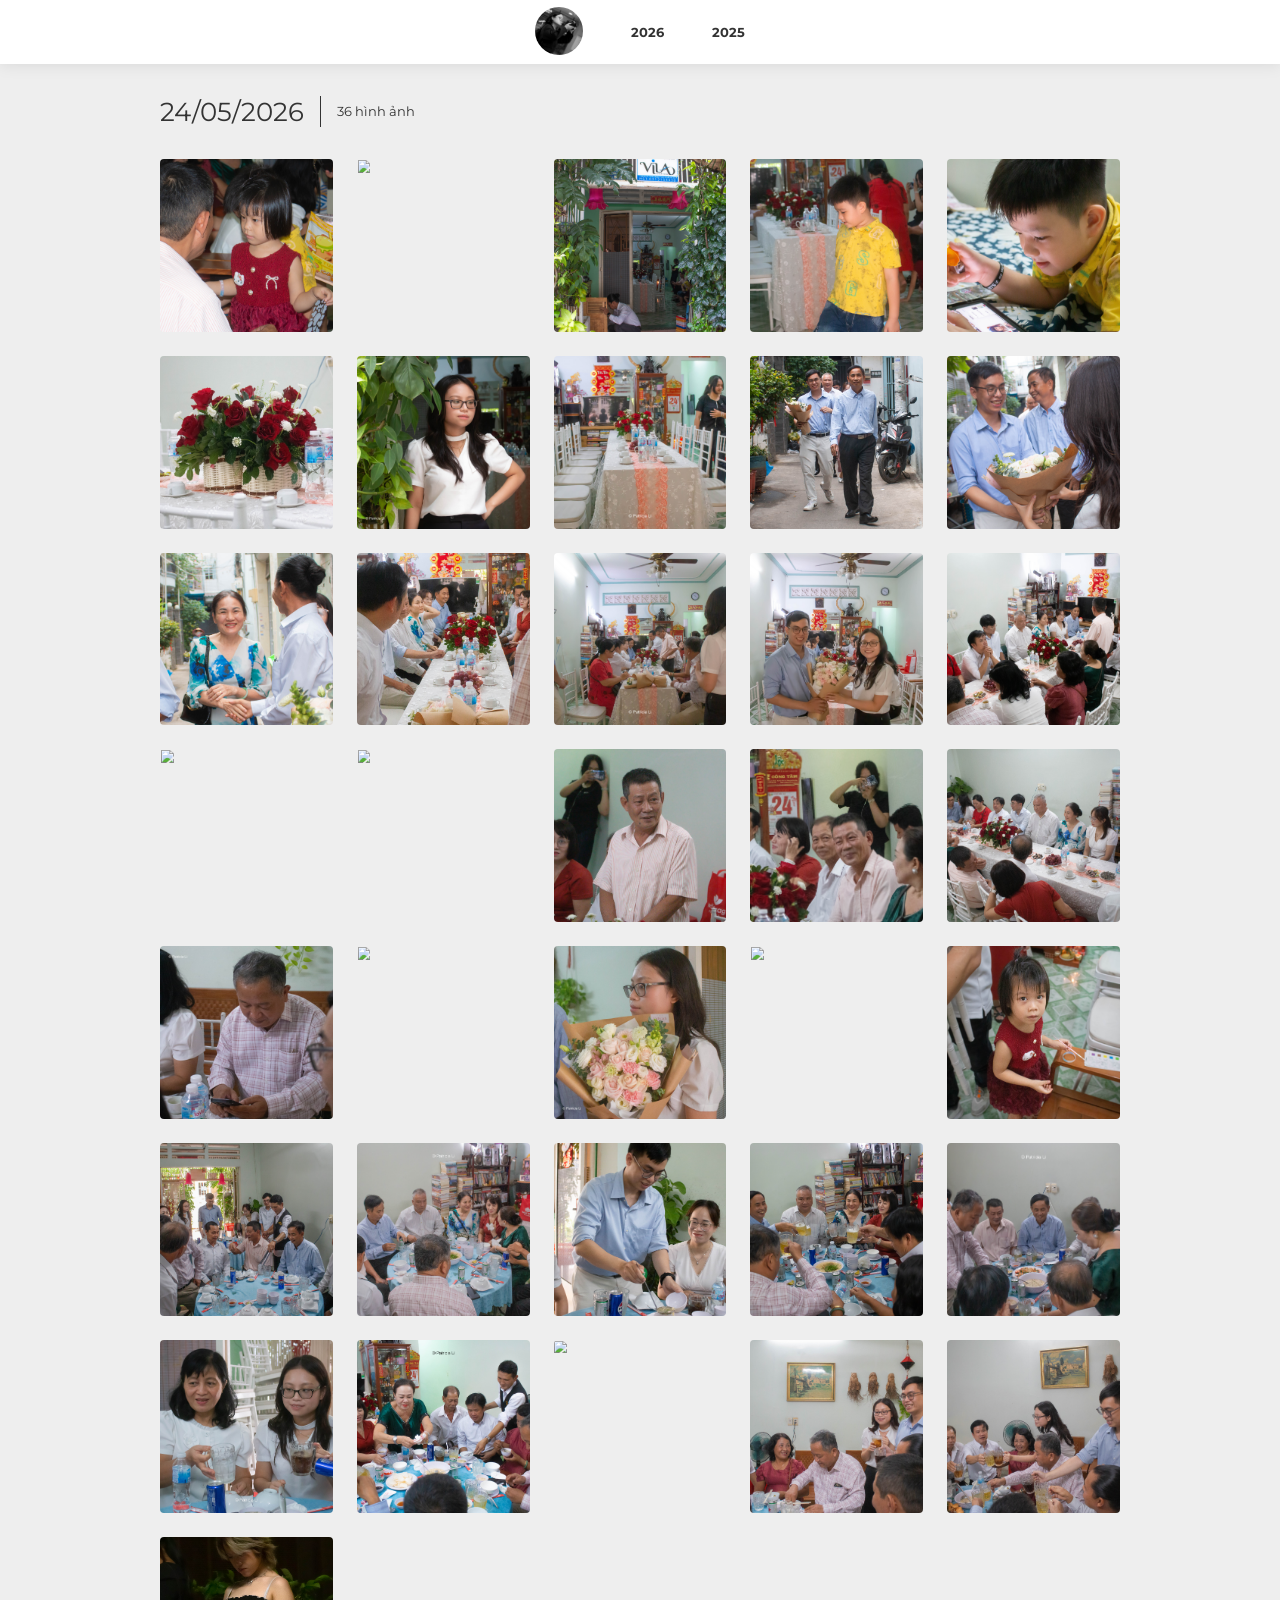
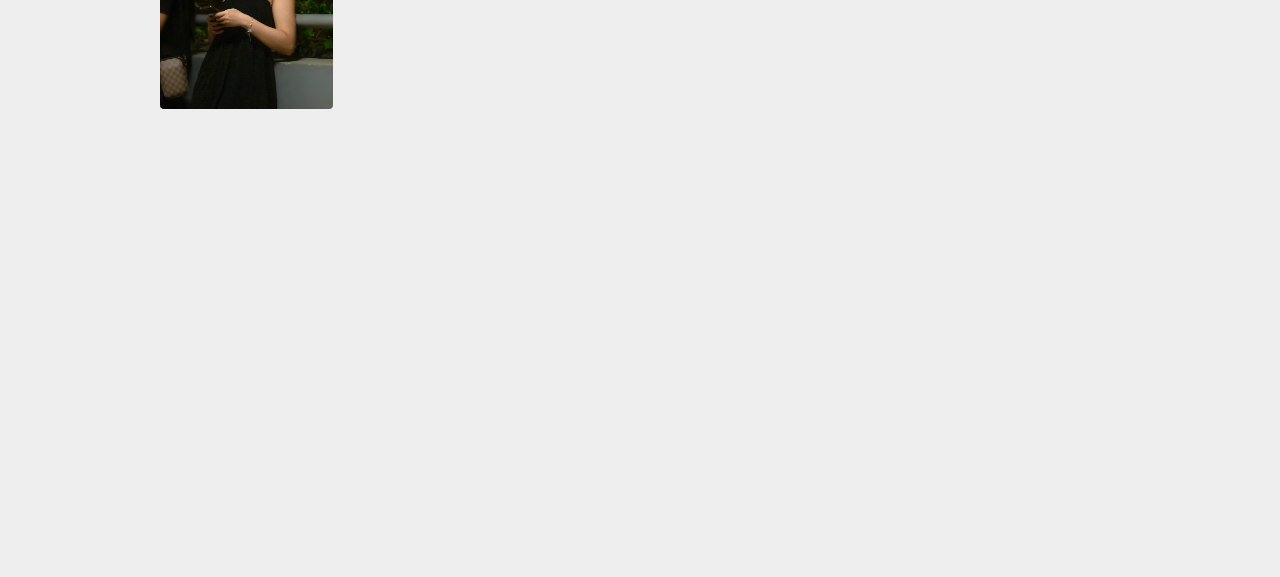
==== index.html @ f0ffcccd "Update index.html" ====
<!DOCTYPE html>
<html lang="en">

<head>
    <meta charset="UTF-8">
    <meta name="viewport" content="width=device-width, initial-scale=1.0">
    <title>Document</title>
    <link rel="stylesheet" href="https://cdn.jsdelivr.net/npm/swiper@11/swiper-bundle.min.css" />
    <script src="https://cdn.jsdelivr.net/npm/swiper@11/swiper-bundle.min.js"></script>
    <script src="root.js" defer></script>
    <link rel="stylesheet" href="root.css">
    <style>
        /* navigation */
        nav {
            display: flex;
            justify-content: center;
            gap: 80px;
            background-color: white;
            height: 80px;
            box-shadow: 0 0 20px rgba(0, 0, 0, 0.1);
        }

        nav a {
            color: var(--mainColor2);
        }

        nav a::after {
            background-color: var(--mainColor2);
        }

        nav a:hover::after {
            width: 100%;
        }

        /* body general */
        section {
            width: 1380px;
            margin: 0 auto;
            gap: 40px;
            display: flex;
            flex-direction: column;
            gap: 80px;
        }

        /* album title */
        .title {
            display: flex;
            align-items: center;
            gap: 20px;
        }

        .title h1 {
            font-weight: var(--fontRegular);
            font-size: var(--fontSizeH1);
        }

        .line {
            width: 1px;
            align-self: stretch;
            background-color: var(--mainColor2);
        }

        .album {
            display: flex;
            flex-direction: column;
            gap: 40px;
        }

        /* photo grid */
        .photo-grid {
            display: grid;
            grid-template-columns: repeat(5, 1fr);
            gap: 30px;
        }

        .photo-grid a {
            aspect-ratio: 1 / 1;
            border-radius: 5px;
            overflow: hidden;
        }

        .photo-grid a img {
            height: 100%;
            width: 100%;
            object-fit: cover;
            transition: transform 0.6s cubic-bezier(.2, .8, .2, 1);
        }

        .photo-grid .special img {
            object-position: top;
        }

        .photo-grid a img:hover {
            transform: scale(1.1);
        }

        /* desktop: 993px -> 1420px -------------------------------------------------- */
        @media screen and (max-width: 1420px) {
            section {
                padding: 0 40px;
            }
        }

        /* tablet: 769px -> 992px  -------------------------------------------------- */
        @media screen and (max-width: 992px) {
            .photo-grid {
                grid-template-columns: repeat(3, 1fr);
            }
        }

        /* mobile: 360px -> 768px -------------------------------------------------- */
        @media screen and (max-width: 768px) {
            .photo-grid {
                grid-template-columns: repeat(3, 1fr);
                gap: 20px;
            }
            .title h1 {
                font-size: var(--fontSizeH1small);
            }
            .album {
                gap: 20px;
            }
        }
    </style>

    <link rel="stylesheet" href="root_desktop.css" media="screen and (max-width: 1420px)">
    <link rel="stylesheet" href="root_tablet.css" media="screen and (max-width: 992px)">
    <link rel="stylesheet" href="root_mobile.css" media="screen and (max-width: 768px)">

</head>

<body>
    <header>
        <nav class="center-flex">
            <a href="index.html"><img src="pics/me.jpg" alt="" class="avatar"></a>
            <h1 class="menu-button center-flex"><a href="index.html">2026</a></h1>
            <h1 class="menu-button center-flex"><a href="">2025</a></h1>
        </nav>
    </header>
    <section>
        <div class="album">
            <div class="title">
                <h1>24/05/2026</h1>
                <div class="line"></div>
                <p>36 hình ảnh</p>
            </div>
            <div class="photo-grid">
                <a href="album-260524.html?slide=0"><img src="pics/260524/_MG_2206.jpg" alt=""></a>
                <a href="album-260524.html?slide=1"><img src="pics/260524/_MG_2211.jpg" alt=""></a>
                <a href="album-260524.html?slide=2"><img src="pics/260524/_MG_2214.jpg" alt=""></a>
                <a href="album-260524.html?slide=3"><img src="pics/260524/_MG_2217.jpg" alt=""></a>
                <a href="album-260524.html?slide=4"><img src="pics/260524/_MG_2224.jpg" alt=""></a>
                <a href="album-260524.html?slide=5"><img src="pics/260524/_MG_2227.jpg" alt=""></a>
                <a href="album-260524.html?slide=6"><img src="pics/260524/_MG_2229.jpg" alt=""></a>
                <a href="album-260524.html?slide=7"><img src="pics/260524/_MG_2237.jpg" alt=""></a>
                <a href="album-260524.html?slide=8"><img src="pics/260524/_MG_2241.jpg" alt=""></a>
                <a href="album-260524.html?slide=9"><img src="pics/260524/_MG_2243.jpg" alt=""></a>
                <a href="album-260524.html?slide=10"><img src="pics/260524/_MG_2244.jpg" alt=""></a>
                <a href="album-260524.html?slide=11"><img src="pics/260524/_MG_2250.jpg" alt=""></a>
                <a href="album-260524.html?slide=12"><img src="pics/260524/_MG_2251.jpg" alt=""></a>
                <a href="album-260524.html?slide=13"><img src="pics/260524/_MG_2264.jpg" alt=""></a>
                <a href="album-260524.html?slide=14"><img src="pics/260524/_MG_2279.jpg" alt=""></a>
                <a href="album-260524.html?slide=15"><img src="pics/260524/_MG_2286.jpg" alt=""></a>
                <a href="album-260524.html?slide=16"><img src="pics/260524/_MG_2288.jpg" alt=""></a>
                <a href="album-260524.html?slide=17"><img src="pics/260524/_MG_2289.jpg" alt=""></a>
                <a href="album-260524.html?slide=18"><img src="pics/260524/_MG_2297.jpg" alt=""></a>
                <a href="album-260524.html?slide=19"><img src="pics/260524/_MG_2302.jpg" alt=""></a>
                <a href="album-260524.html?slide=20"><img src="pics/260524/_MG_2326.jpg" alt=""></a>
                <a href="album-260524.html?slide=21"><img src="pics/260524/_MG_2334.jpg" alt=""></a>
                <a href="album-260524.html?slide=22"><img src="pics/260524/_MG_2352.jpg" alt=""></a>
                <a href="album-260524.html?slide=23"><img src="pics/260524/_MG_2368.jpg" alt=""></a>
                <a href="album-260524.html?slide=24"><img src="pics/260524/_MG_2376.jpg" alt=""></a>
                <a href="album-260524.html?slide=25"><img src="pics/260524/_MG_2388.jpg" alt=""></a>
                <a href="album-260524.html?slide=26"><img src="pics/260524/_MG_2393.jpg" alt=""></a>
                <a href="album-260524.html?slide=27"><img src="pics/260524/_MG_2395.jpg" alt=""></a>
                <a href="album-260524.html?slide=28"><img src="pics/260524/_MG_2396.jpg" alt=""></a>
                <a href="album-260524.html?slide=29"><img src="pics/260524/_MG_2398.jpg" alt=""></a>
                <a href="album-260524.html?slide=30"><img src="pics/260524/_MG_2406.jpg" alt=""></a>
                <a href="album-260524.html?slide=31"><img src="pics/260524/_MG_2412.jpg" alt=""></a>
                <a href="album-260524.html?slide=32"><img src="pics/260524/_MG_2429.jpg" alt=""></a>
                <a href="album-260524.html?slide=33"><img src="pics/260524/_MG_2446.jpg" alt=""></a>
                <a href="album-260524.html?slide=34"><img src="pics/260524/_MG_2452.jpg" alt=""></a>
                <a href="album-260524.html?slide=35"><img src="pics/260524/_MG_2479.jpg" alt=""></a>
            </div>
        </div>
    </section>
</body>

</html>
---- root.css ----
@import url('https://fonts.googleapis.com/css2?family=Montserrat:ital,wght@0,100..900;1,100..900&display=swap');

@font-face {
    font-family: AgencyFB-regular;
    src: url(fonts/AGENCYR.TTF);
}

@font-face {
    font-family: AgencyFB-bold;
    src: url(fonts/AGENCYR.TTF);
}

@font-face {
    font-family: Coplette-medium;
    src: url(fonts/Coplette.otf);
}

*,
*::before,
*::after {
    box-sizing: border-box;
    font-family: var(--font1);
}

html {
    zoom: 0.8;
    font-size: 100%;
    width: 100vw;
}

:root {
    --mainColor1: #EBC296;
    --mainColor2: #333;
    --subColor1: #EEE;
    --subColor2: #aaa;
    --subColor3: #888;
    --subColor4: #FDECEF;
    --subColor5: #ddd;
    --subColor6: #d9a876;

    --font1: 'Montserrat', sans-serif;
    --fontSizeBody: 16px;
    --fontSizeH1: 32px;
    --fontSizeH1small: 24px;
    --fontSize20: 20px;
    --fontSize3: 24px;
    --fontSize4: 36px;

    --fontRegular: 400;
    --fontBold: 700;
    --fontSemiBold: 600;
    --fontMedium: 500;
}

* {
    margin: 0;
    padding: 0;
}

a {
    text-decoration: none;
}

h1,
p {
    color: var(--mainColor2);
}

p {
    font-size: var(--fontSizeBody);
    font-weight: var(--fontRegular);
}

img {
    -webkit-user-drag: none;
    user-select: none;
}

.center-flex {
    display: flex;
    justify-content: center;
    align-items: center;
}

body {
    width: 125vw;
    margin: 0;
    padding: 0;
    background-color: var(--subColor1);
    display: flex;
    flex-direction: column;
    gap: 40px;
    margin-bottom: 40px;
}

button {
    border: none;
    background-color: transparent;
}

/* header -------------------------------------------------- */
header {
    position: sticky;
    top: 0;
    z-index: 1000;

    width: 125vw;
}

nav {
    display: flex;
    justify-content: center;
    gap: 80px;
}

/* my work navigation */

nav h1 {
    display: flex;
    justify-content: center;
    align-items: center;
}

nav a,
nav button {
    font-size: var(--fontSize20);
    font-weight: 700;
    text-decoration: none;
    color: var(--mainColor2);
    white-space: nowrap;

    position: relative;
}

nav h1 a::after {
    content: "";
    position: absolute;
    height: 2px;
    width: 0;
    left: 0;
    bottom: -10px;
}

.sub-menu a {
    color: var(--mainColor1);
}

.swap-menu {
    height: 100%;

    display: flex;
    align-items: center;
}

.sub-menu {
    display: none;
    gap: 80px;

    background-color: white;
}

.swap-menu:hover .main-link {
    display: none;
    height: 100%;
}

.swap-menu:hover .sub-menu {
    display: flex;
}

.swap-menu a::after {
    background-color: var(--mainColor1);
}

.menu-button {
    height: 100%;
    width: fit-content;
    align-content: center;
}

/* avatar */
.avatar {
    width: 60px;
    height: 60px;
    border-radius: 100%;
    object-fit: cover;
    transform: scaleX(-1);
}

/* webpic title -------------------------------------------------- */
.heading .title {
    display: flex;
    align-items: center;
    gap: 20px;
}

.heading .title h1 {
    font-weight: var(--fontRegular);
    font-size: var(--fontSizeH1);
}

.heading .line {
    width: 1px;
    align-self: stretch;
    background-color: var(--mainColor2);
}

/* webpic tab -------------------------------------------------- */
.tab-nav {
    display: flex;
    gap: 20px;
}

.tab-nav button {
    font-size: var(--fontSize20);
    color: var(--mainColor2);
}

.tab-nav button:not(.active) {
    cursor: pointer;
}

.tab-nav button:hover:not(.active) {
    font-weight: var(--fontBold);
}

.tab-nav .active {
    font-weight: var(--fontBold);
    color: var(--mainColor1);
}

/* web pic -------------------------------------------------- */
.tab-content {
    display: flex;
    flex-direction: column;
    gap: 40px;
}
.tab-content .device img {
    box-shadow: 0 0 10px 0 rgba(0, 0, 0, 0.1);
}

.tab-content .device {
    display: flex;
    align-items: flex-start;
    gap: 30px;
    overflow: auto;
}

.tab-content .device.desktop img {
    width: 400px;
}

.tab-content .device.tablet img {
    width: 300px;
}

.tab-content .device.mobile img {
    width: 180px;
}

/* button live web -------------------------------------------------- */
.heading .liveweb {
    background-color: var(--mainColor2);
    gap: 5px;
    padding: 10px;
    border-radius: 5px;
    cursor: pointer;
    transition: background-color 0.1s cubic-bezier(.2, .8, .2, 1);
}

.heading .liveweb svg,
.heading .prototype svg {
    width: 24px;
    height: 24px;
}

.heading .liveweb p {
    color: white;
}

.heading {
    display: flex;
    justify-content: space-between;
    align-items: center;
}

.heading .liveweb:hover {
    background-color: #888;
}

.heading .right-part {
    display: flex;
    flex-direction: row;
    align-items: center;
    gap: 20px;
}

.heading .prototype {
    gap: 5px;
    padding: 10px;
    border-radius: 5px;
    border: 1px solid var(--mainColor2);
    cursor: pointer;
    transition: background-color 0.1s cubic-bezier(.2, .8, .2, 1);
}

.heading .prototype svg {
    fill: var(--mainColor2);
}

.heading .prototype p {
    color: var(--mainColor2);
}

.heading .prototype:hover {
    background-color: #888;
    border: 1px solid #888;
}

.heading .prototype:hover p, .heading .prototype:hover svg {
    color: white;
    fill: white;
}

.heading .liveweb p:nth-of-type(2) {
    display: none;
}

.heading .right-part a:nth-of-type(3) {
    display: none;
}

/* scroll to top -------------------------------------------------- */
#top-button {
    width: 60px;
    height: 60px;
    display: none;
    position: fixed;
    bottom: 60px;
    right: 60px;
    z-index: 99;
    font-size: 18px;
    outline: none;
    background-color: var(--mainColor1);
    color: white;
    cursor: pointer;
    padding: 15px;
    border-radius: 100px;
}

#top-button:hover {
    background-color: var(--subColor6);
}

#top-button svg {
    width: 24px;
    height: 24px;
    fill: white;
}

/* tải ảnh -------------------------------------------------- */

.download-btn {
    position: absolute;
    bottom: 20px;
    right: 20px;
    z-index: 20;
}
.download-btn svg {
    width: 24px;
    height: 24px;
}

.download-btn p {
    font-weight: var(--fontBold);
}
.download-btn a {
    display: flex;
    align-items: center;
    justify-content: center;
    gap: 8px;

    width: 120px;
    height: 50px;

    background-color: white;
    color: var(--mainColor2);

    border-radius: 100px;
    text-decoration: none;

    box-shadow: 0 0 20px rgba(0,0,0,0.1);

    font-weight: 600;

    transition: 0.3s;
}

.download-btn a:hover {
    transform: scale(1.05);
}
---- root_desktop.css ----
/* desktop: 993px -> 1420px -------------------------------------------------- */
/* header -------------------------------------------------- */

nav {
    gap: 60px;
}

nav a, nav button {
    font-size: 16px;
    text-align: center;
    white-space: nowrap;
}

/* my work navigation */

.sub-menu {
    gap: 40px;
}

/* section -------------------------------------------------- */

section {
    width: 100vw;
}

/* box -------------------------------------------------- */

.box {
    gap: 32px;
}
---- root_tablet.css ----
/* tablet: 769px -> 992px  -------------------------------------------------- */
/* header -------------------------------------------------- */

nav {
    gap: 40px;
}

nav a,
nav button {
    font-size: 16px;
    text-align: center;
    white-space: nowrap;
    padding: 10px;
}

/* my work navigation */

.swap-menu:hover .main-link {
    display: flex;
    height: 100%;
}

.sub-menu {
    gap: 20px;
    padding: 10px;
    border-radius: 0 0 10px 10px;
    box-shadow: 0 0 20px rgba(0, 0, 0, 0.1);
}

.swap-menu:hover .sub-menu {
    display: flex;
    flex-direction: column;
    align-items: center;

    position: absolute;
    top: 80px;
}

.swap-menu {
    flex-direction: column;
    position: relative;
}


/* box -------------------------------------------------- */

.box {
    gap: 28px;
}

/* scroll to top -------------------------------------------------- */
#top-button {
    position: fixed;
    bottom: 40px;
    right: 40px;
}
---- root_mobile.css ----
/* mobile: 360px -> 768px -------------------------------------------------- */

/* header -------------------------------------------------- */

nav {
    gap: 0;
}

nav a,
nav button {
    font-size: 16px;
}

/* section -------------------------------------------------- */

body {
    gap: 20px;
}

/* box -------------------------------------------------- */

.box {
    gap: 24px;
    padding: 28px;
}

/* scroll to top -------------------------------------------------- */
#top-button {
    position: fixed;
    bottom: 24px;
    right: 24px;
}
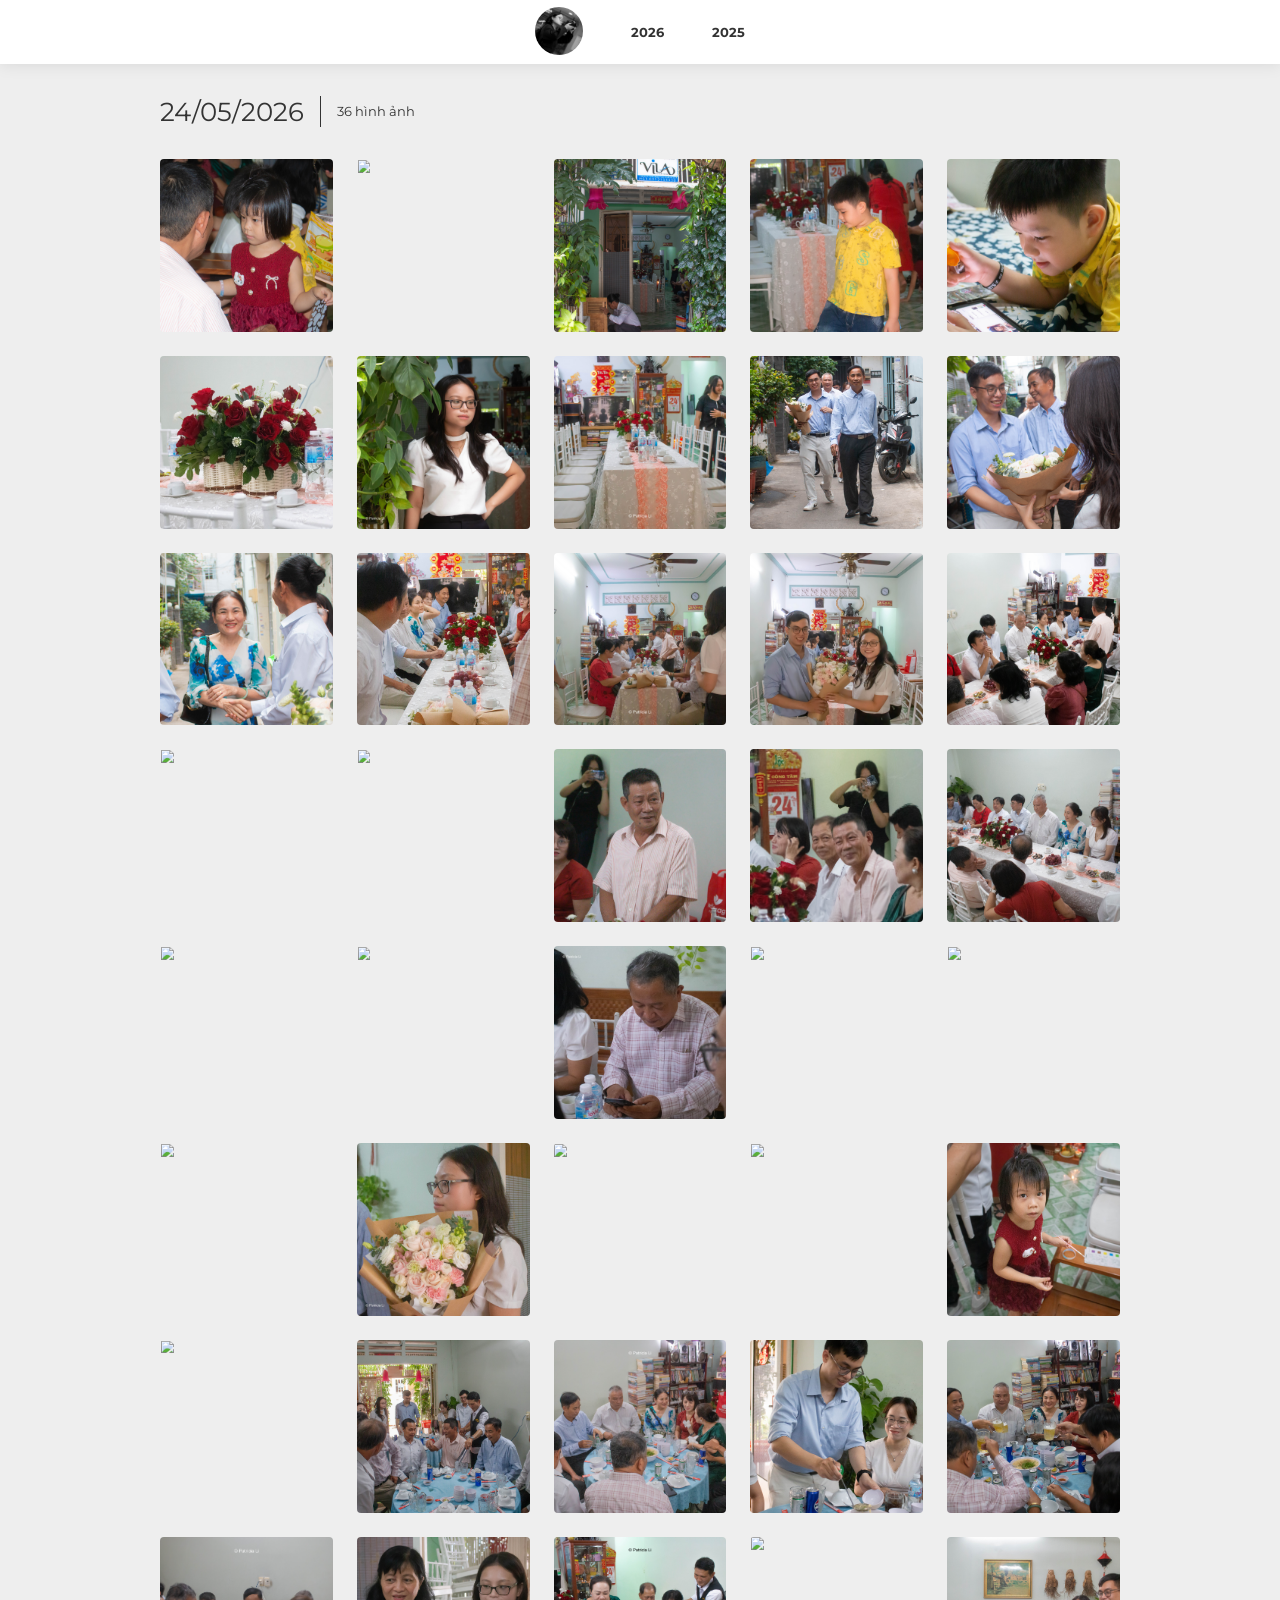
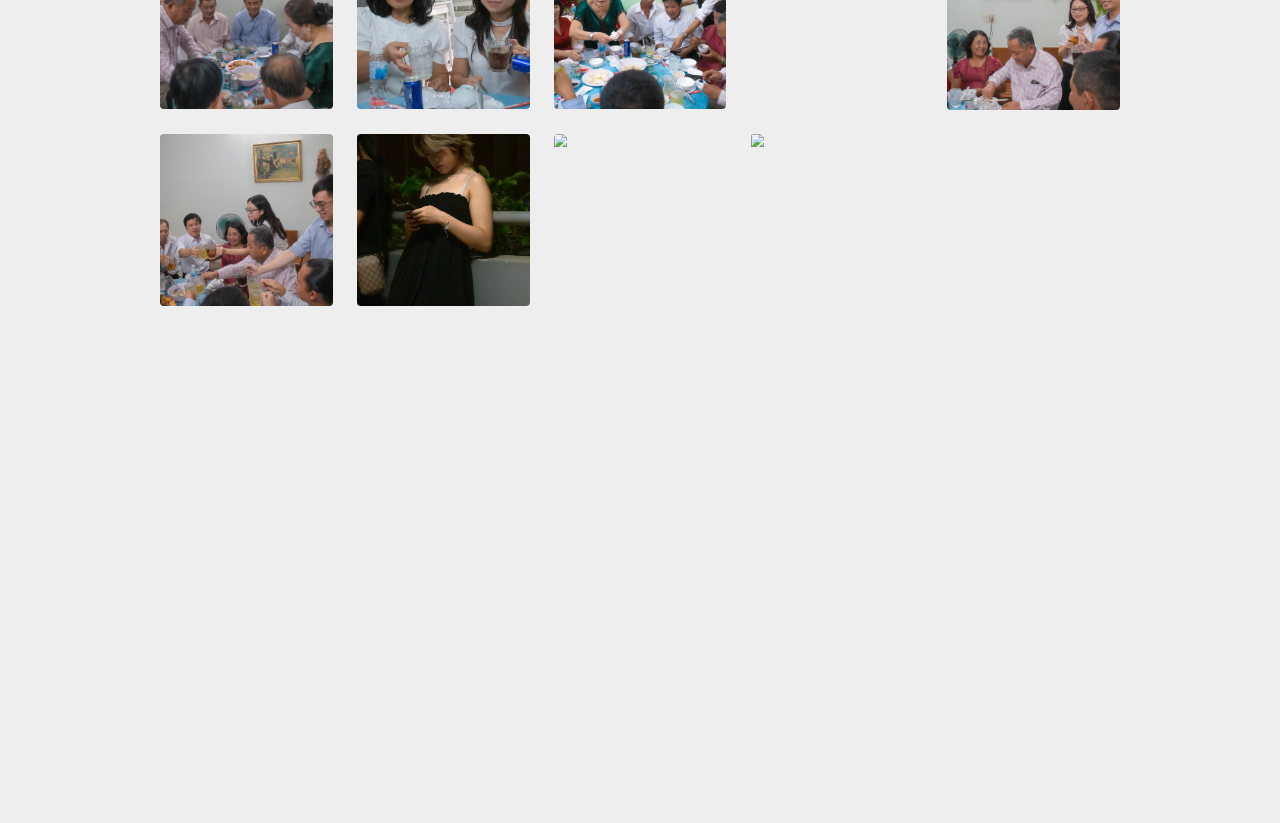
==== commit ebff7b46: "Update index.html" ====
--- a/index.html
+++ b/index.html
@@ -114,11 +114,17 @@
                 grid-template-columns: repeat(3, 1fr);
                 gap: 20px;
             }
+
             .title h1 {
                 font-size: var(--fontSizeH1small);
             }
+
             .album {
                 gap: 20px;
+            }
+
+            section {
+                padding: 0;
             }
         }
     </style>
@@ -150,37 +156,53 @@
                 <a href="album-260524.html?slide=2"><img src="pics/260524/_MG_2214.jpg" alt=""></a>
                 <a href="album-260524.html?slide=3"><img src="pics/260524/_MG_2217.jpg" alt=""></a>
                 <a href="album-260524.html?slide=4"><img src="pics/260524/_MG_2224.jpg" alt=""></a>
+
                 <a href="album-260524.html?slide=5"><img src="pics/260524/_MG_2227.jpg" alt=""></a>
                 <a href="album-260524.html?slide=6"><img src="pics/260524/_MG_2229.jpg" alt=""></a>
                 <a href="album-260524.html?slide=7"><img src="pics/260524/_MG_2237.jpg" alt=""></a>
                 <a href="album-260524.html?slide=8"><img src="pics/260524/_MG_2241.jpg" alt=""></a>
                 <a href="album-260524.html?slide=9"><img src="pics/260524/_MG_2243.jpg" alt=""></a>
+
                 <a href="album-260524.html?slide=10"><img src="pics/260524/_MG_2244.jpg" alt=""></a>
                 <a href="album-260524.html?slide=11"><img src="pics/260524/_MG_2250.jpg" alt=""></a>
                 <a href="album-260524.html?slide=12"><img src="pics/260524/_MG_2251.jpg" alt=""></a>
                 <a href="album-260524.html?slide=13"><img src="pics/260524/_MG_2264.jpg" alt=""></a>
                 <a href="album-260524.html?slide=14"><img src="pics/260524/_MG_2279.jpg" alt=""></a>
+
                 <a href="album-260524.html?slide=15"><img src="pics/260524/_MG_2286.jpg" alt=""></a>
                 <a href="album-260524.html?slide=16"><img src="pics/260524/_MG_2288.jpg" alt=""></a>
                 <a href="album-260524.html?slide=17"><img src="pics/260524/_MG_2289.jpg" alt=""></a>
                 <a href="album-260524.html?slide=18"><img src="pics/260524/_MG_2297.jpg" alt=""></a>
                 <a href="album-260524.html?slide=19"><img src="pics/260524/_MG_2302.jpg" alt=""></a>
-                <a href="album-260524.html?slide=20"><img src="pics/260524/_MG_2326.jpg" alt=""></a>
-                <a href="album-260524.html?slide=21"><img src="pics/260524/_MG_2334.jpg" alt=""></a>
-                <a href="album-260524.html?slide=22"><img src="pics/260524/_MG_2352.jpg" alt=""></a>
-                <a href="album-260524.html?slide=23"><img src="pics/260524/_MG_2368.jpg" alt=""></a>
-                <a href="album-260524.html?slide=24"><img src="pics/260524/_MG_2376.jpg" alt=""></a>
-                <a href="album-260524.html?slide=25"><img src="pics/260524/_MG_2388.jpg" alt=""></a>
-                <a href="album-260524.html?slide=26"><img src="pics/260524/_MG_2393.jpg" alt=""></a>
-                <a href="album-260524.html?slide=27"><img src="pics/260524/_MG_2395.jpg" alt=""></a>
-                <a href="album-260524.html?slide=28"><img src="pics/260524/_MG_2396.jpg" alt=""></a>
-                <a href="album-260524.html?slide=29"><img src="pics/260524/_MG_2398.jpg" alt=""></a>
-                <a href="album-260524.html?slide=30"><img src="pics/260524/_MG_2406.jpg" alt=""></a>
-                <a href="album-260524.html?slide=31"><img src="pics/260524/_MG_2412.jpg" alt=""></a>
-                <a href="album-260524.html?slide=32"><img src="pics/260524/_MG_2429.jpg" alt=""></a>
-                <a href="album-260524.html?slide=33"><img src="pics/260524/_MG_2446.jpg" alt=""></a>
-                <a href="album-260524.html?slide=34"><img src="pics/260524/_MG_2452.jpg" alt=""></a>
-                <a href="album-260524.html?slide=35"><img src="pics/260524/_MG_2479.jpg" alt=""></a>
+
+                <a href="album-260524.html?slide=20"><img src="pics/260524/_MG_2311.jpg" alt=""></a>
+                <a href="album-260524.html?slide=21"><img src="pics/260524/_MG_2321.jpg" alt=""></a>
+                <a href="album-260524.html?slide=22"><img src="pics/260524/_MG_2326.jpg" alt=""></a>
+                <a href="album-260524.html?slide=23"><img src="pics/260524/_MG_2334.jpg" alt=""></a>
+                <a href="album-260524.html?slide=24"><img src="pics/260524/_MG_2346.jpg" alt=""></a>
+
+                <a href="album-260524.html?slide=25"><img src="pics/260524/_MG_2349.jpg" alt=""></a>
+                <a href="album-260524.html?slide=26"><img src="pics/260524/_MG_2352.jpg" alt=""></a>
+                <a href="album-260524.html?slide=27"><img src="pics/260524/_MG_2356.jpg" alt=""></a>
+                <a href="album-260524.html?slide=28"><img src="pics/260524/_MG_2368.jpg" alt=""></a>
+                <a href="album-260524.html?slide=29"><img src="pics/260524/_MG_2376.jpg" alt=""></a>
+
+                <a href="album-260524.html?slide=30"><img src="pics/260524/_MG_2381.jpg" alt=""></a>
+                <a href="album-260524.html?slide=31"><img src="pics/260524/_MG_2388.jpg" alt=""></a>
+                <a href="album-260524.html?slide=32"><img src="pics/260524/_MG_2393.jpg" alt=""></a>
+                <a href="album-260524.html?slide=33"><img src="pics/260524/_MG_2395.jpg" alt=""></a>
+                <a href="album-260524.html?slide=34"><img src="pics/260524/_MG_2396.jpg" alt=""></a>
+
+                <a href="album-260524.html?slide=35"><img src="pics/260524/_MG_2398.jpg" alt=""></a>
+                <a href="album-260524.html?slide=36"><img src="pics/260524/_MG_2406.jpg" alt=""></a>
+                <a href="album-260524.html?slide=37"><img src="pics/260524/_MG_2412.jpg" alt=""></a>
+                <a href="album-260524.html?slide=38"><img src="pics/260524/_MG_2429.jpg" alt=""></a>
+                <a href="album-260524.html?slide=39"><img src="pics/260524/_MG_2446.jpg" alt=""></a>
+
+                <a href="album-260524.html?slide=40"><img src="pics/260524/_MG_2452.jpg" alt=""></a>
+                <a href="album-260524.html?slide=41"><img src="pics/260524/_MG_2479.jpg" alt=""></a>
+                <a href="album-260524.html?slide=42"><img src="pics/260524/_MG_2481.jpg" alt=""></a>
+                <a href="album-260524.html?slide=43"><img src="pics/260524/_MG_2484.jpg" alt=""></a>
             </div>
         </div>
     </section>
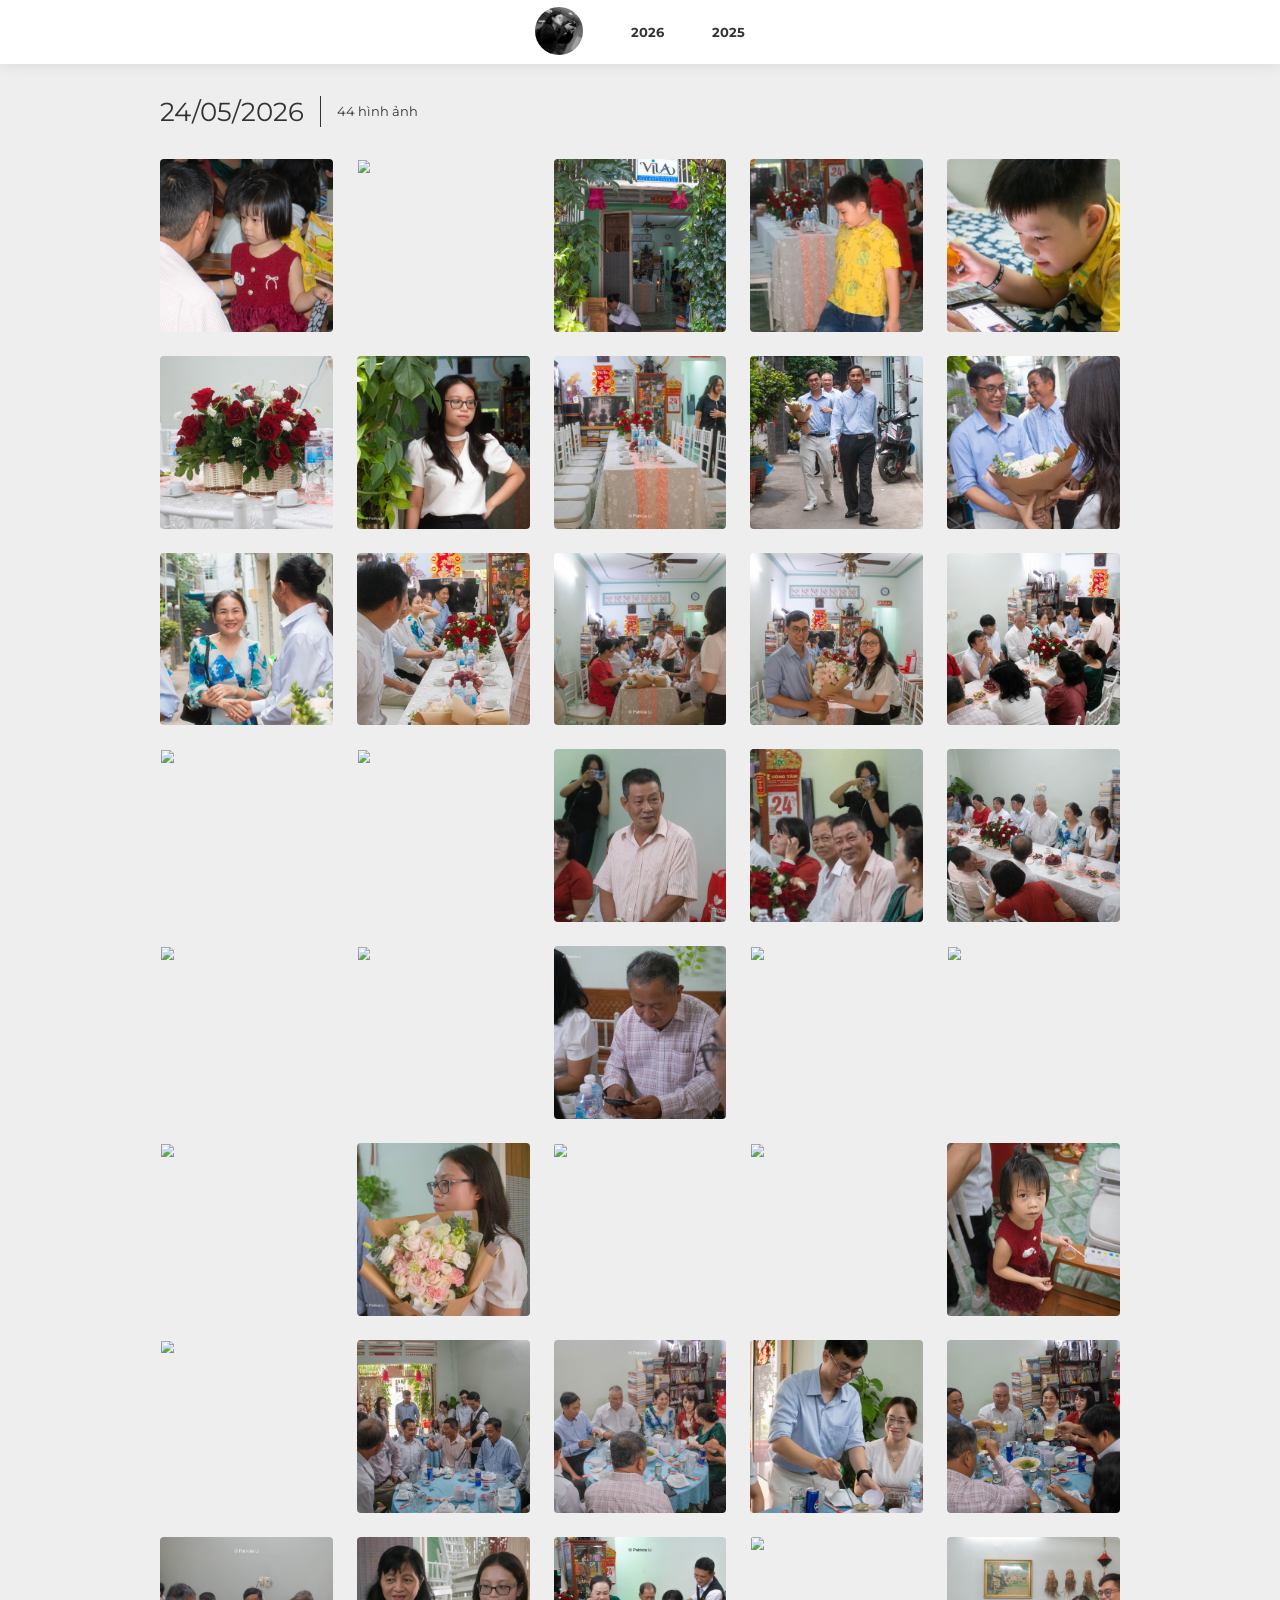
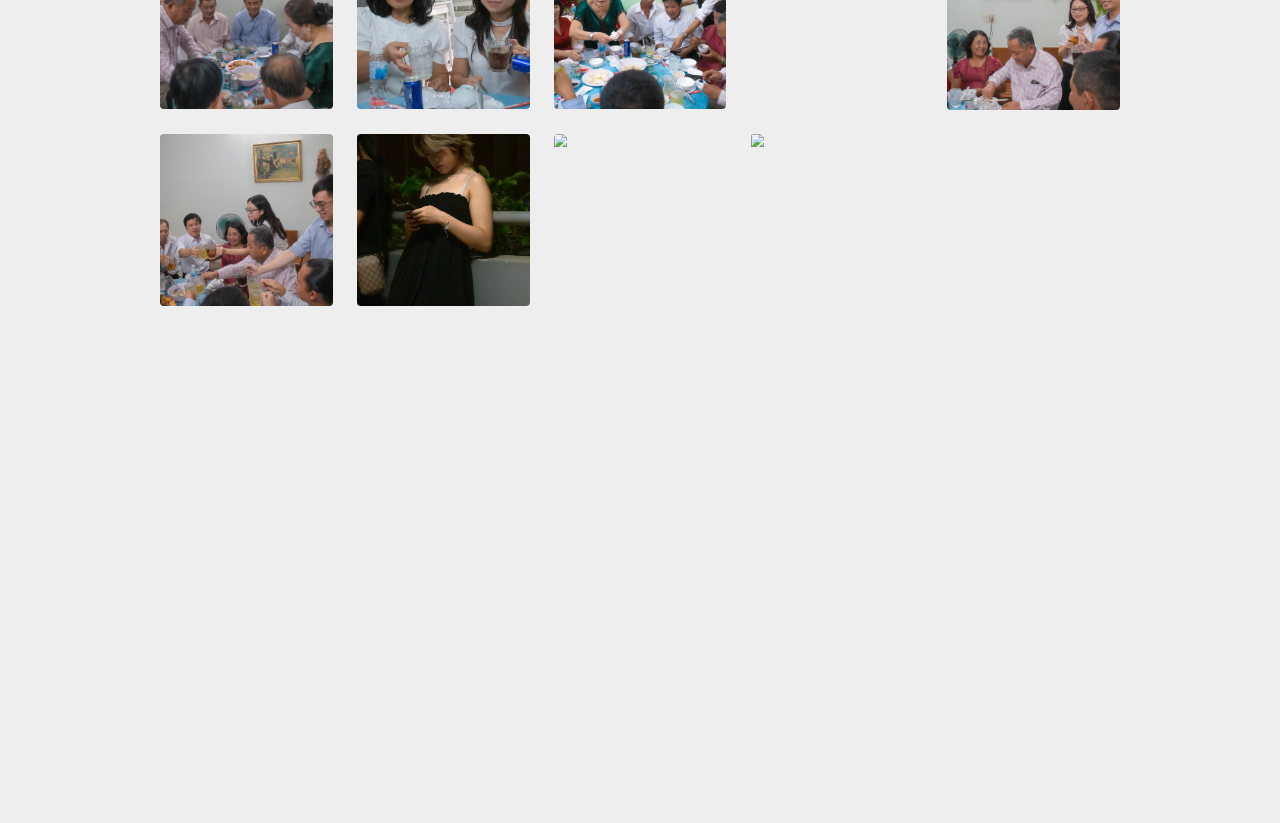
==== commit 73aa0d32: "Update index.html" ====
--- a/index.html
+++ b/index.html
@@ -148,7 +148,7 @@
             <div class="title">
                 <h1>24/05/2026</h1>
                 <div class="line"></div>
-                <p>36 hình ảnh</p>
+                <p>44 hình ảnh</p>
             </div>
             <div class="photo-grid">
                 <a href="album-260524.html?slide=0"><img src="pics/260524/_MG_2206.jpg" alt=""></a>
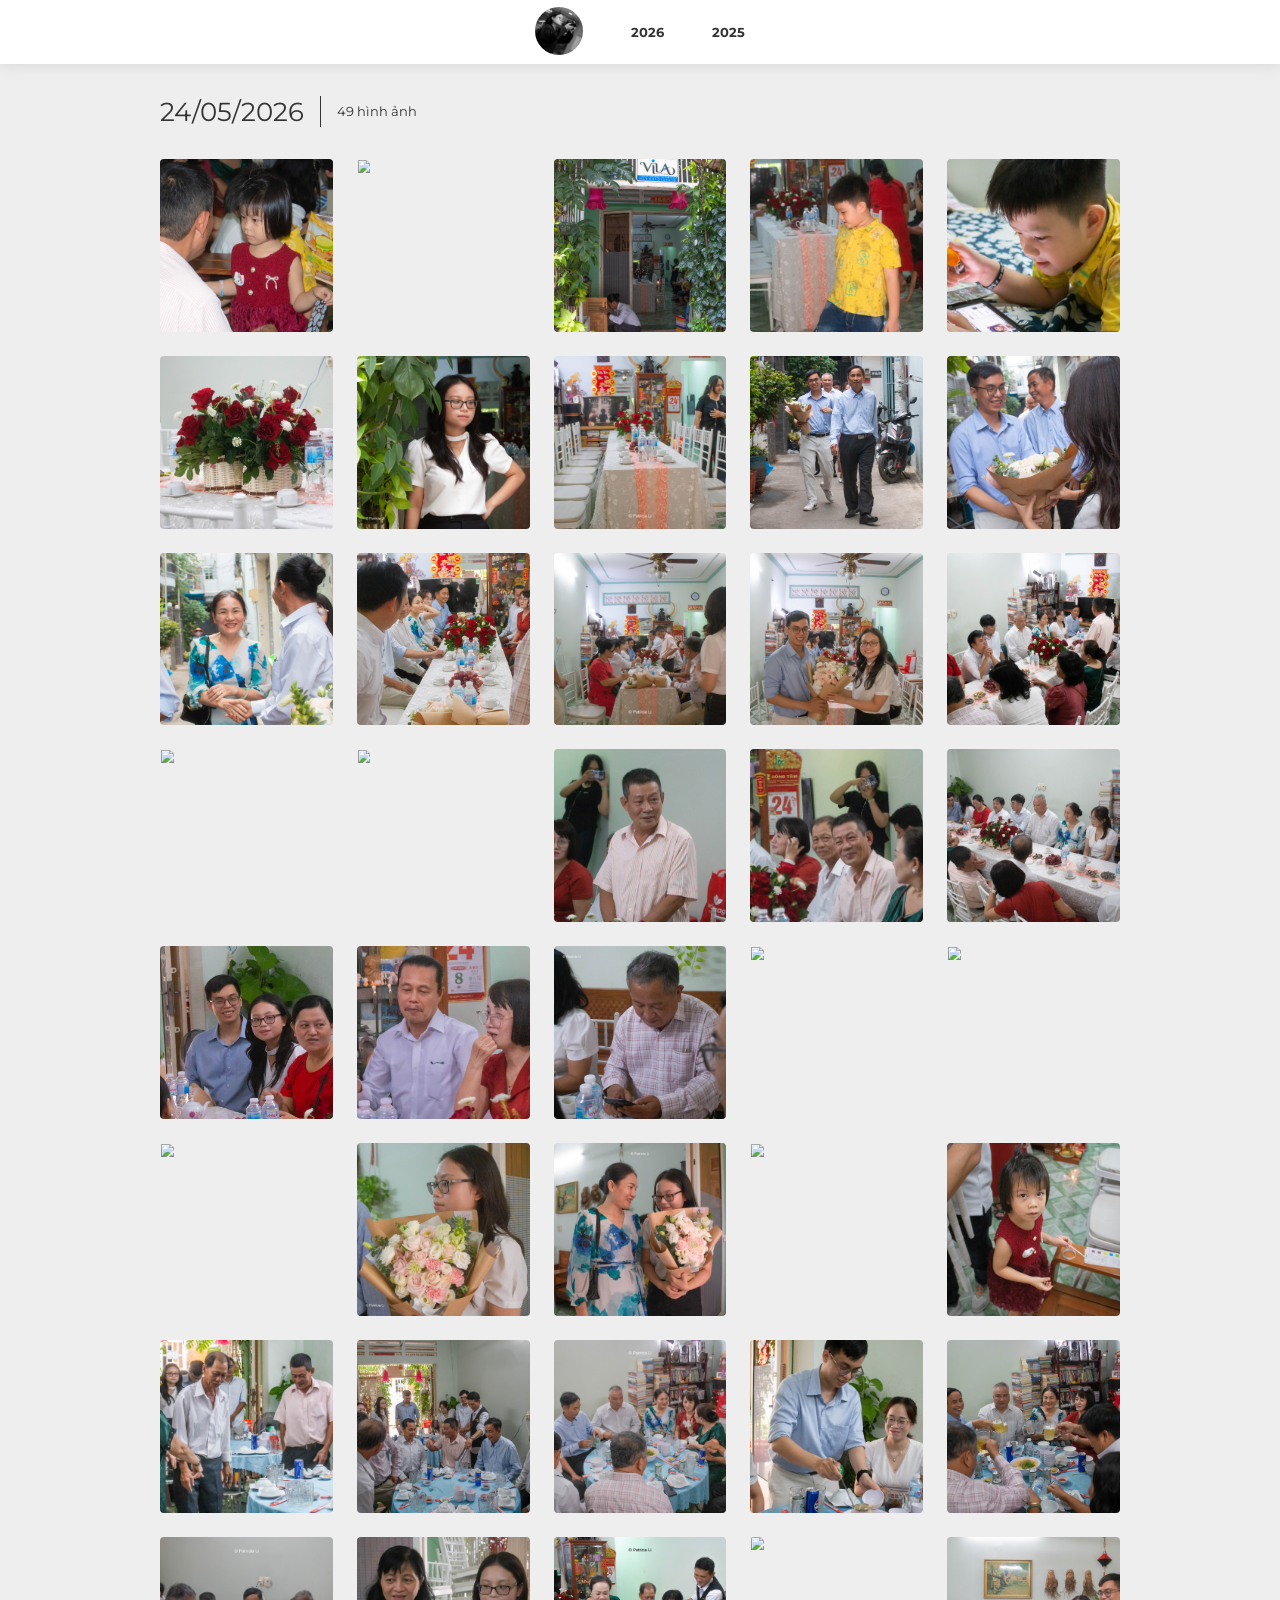
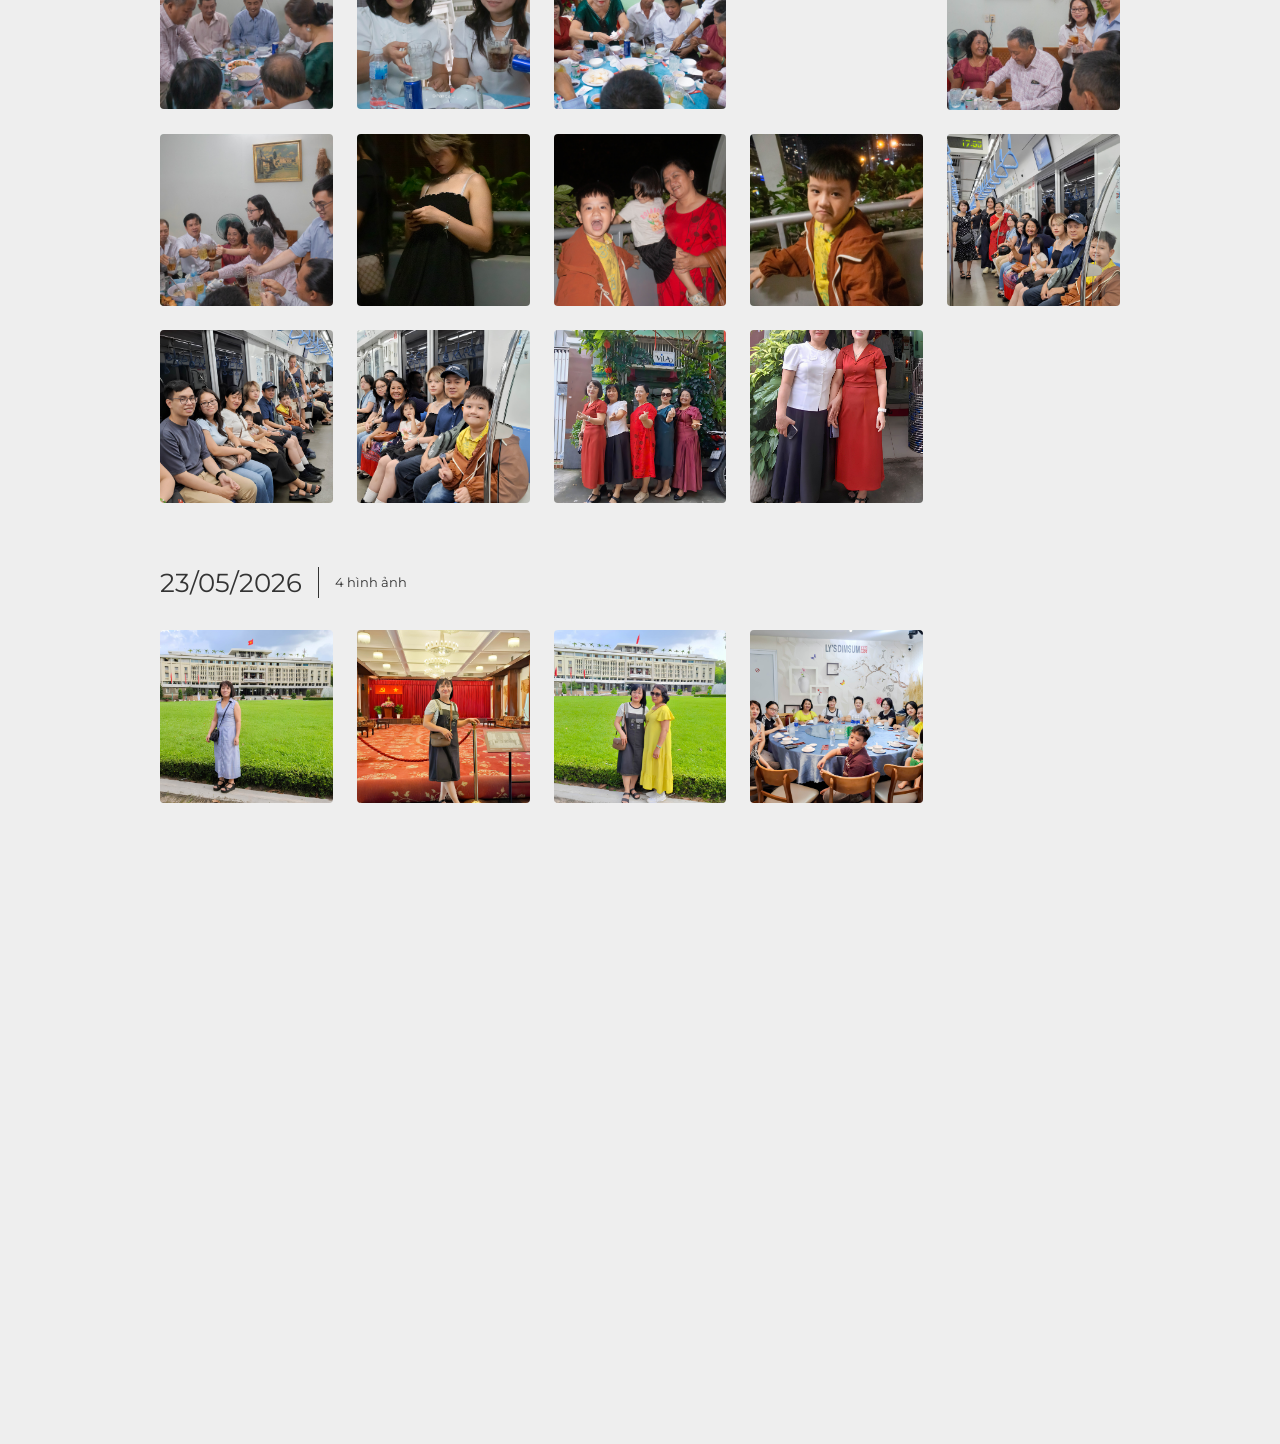
==== commit 97d4511f: "Update index.html" ====
--- a/index.html
+++ b/index.html
@@ -148,7 +148,7 @@
             <div class="title">
                 <h1>24/05/2026</h1>
                 <div class="line"></div>
-                <p>44 hình ảnh</p>
+                <p>49 hình ảnh</p>
             </div>
             <div class="photo-grid">
                 <a href="album-260524.html?slide=0"><img src="pics/260524/_MG_2206.jpg" alt=""></a>
@@ -203,6 +203,25 @@
                 <a href="album-260524.html?slide=41"><img src="pics/260524/_MG_2479.jpg" alt=""></a>
                 <a href="album-260524.html?slide=42"><img src="pics/260524/_MG_2481.jpg" alt=""></a>
                 <a href="album-260524.html?slide=43"><img src="pics/260524/_MG_2484.jpg" alt=""></a>
+
+                <a href="album-260524.html?slide=44"><img src="pics/260524/260524_img0065.jpg" alt=""></a>
+                <a href="album-260524.html?slide=45"><img src="pics/260524/260524_img0069.jpg" alt=""></a>
+                <a href="album-260524.html?slide=46"><img src="pics/260524/260524_img0074.jpg" alt=""></a>
+                <a href="album-260524.html?slide=47"><img src="pics/260524/260524_img0077.jpg" alt=""></a>
+                <a href="album-260524.html?slide=48"><img src="pics/260524/260524_img0089.jpg" alt=""></a>
+            </div>
+        </div>
+        <div class="album">
+            <div class="title">
+                <h1>23/05/2026</h1>
+                <div class="line"></div>
+                <p>4 hình ảnh</p>
+            </div>
+            <div class="photo-grid">
+                <a href="album-260523.html?slide=0"><img src="pics/260523/260523_img0098.jpg" alt=""></a>
+                <a href="album-260523.html?slide=1"><img src="pics/260523/260523_img0101.jpg" alt=""></a>
+                <a href="album-260523.html?slide=2"><img src="pics/260523/260523_img0112.jpg" alt=""></a>
+                <a href="album-260523.html?slide=3"><img src="pics/260523/260523_img0116.jpg" alt=""></a>
             </div>
         </div>
     </section>
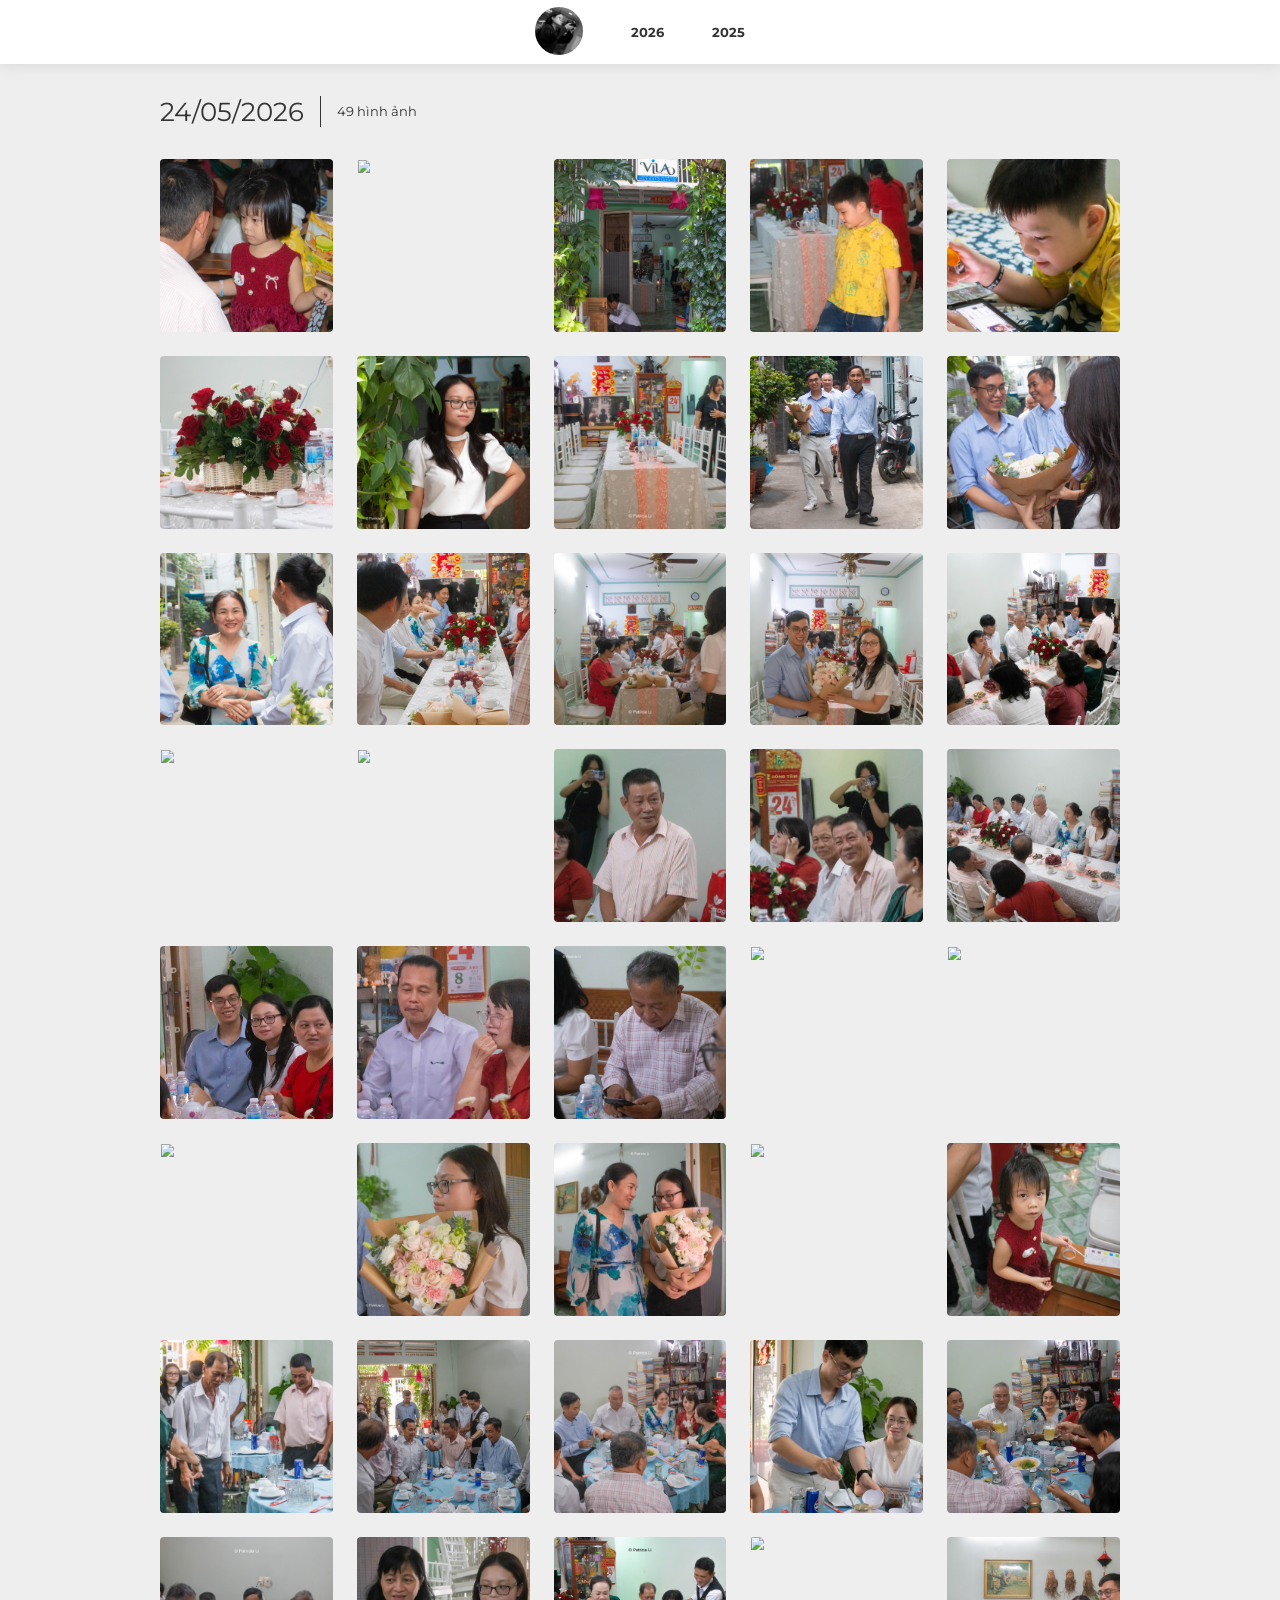
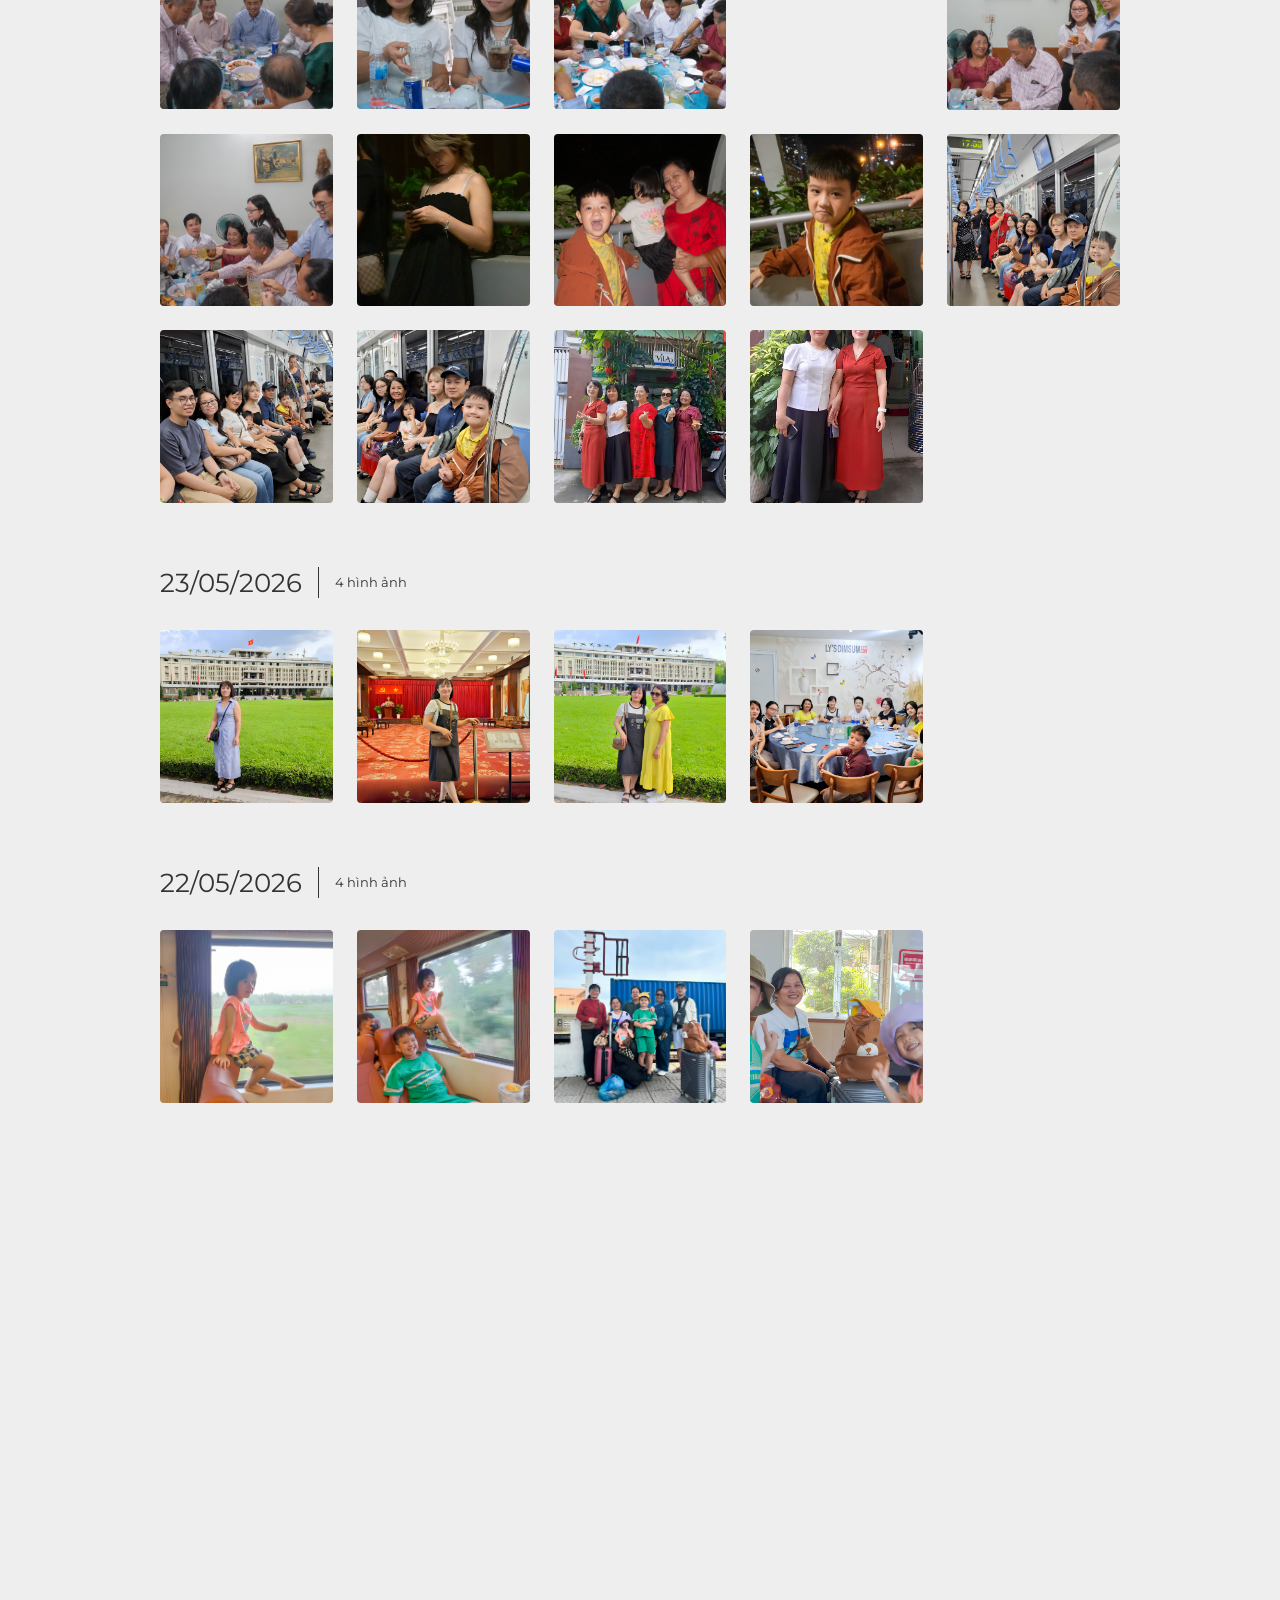
==== commit d76f1c5d: "Update index.html" ====
--- a/index.html
+++ b/index.html
@@ -224,6 +224,19 @@
                 <a href="album-260523.html?slide=3"><img src="pics/260523/260523_img0116.jpg" alt=""></a>
             </div>
         </div>
+        <div class="album">
+            <div class="title">
+                <h1>22/05/2026</h1>
+                <div class="line"></div>
+                <p>4 hình ảnh</p>
+            </div>
+            <div class="photo-grid">
+                <a href="album-260522.html?slide=0"><img src="pics/260522/260522_img0121.jpg" alt=""></a>
+                <a href="album-260522.html?slide=1"><img src="pics/260522/260522_img0122.jpg" alt=""></a>
+                <a href="album-260522.html?slide=2"><img src="pics/260522/260522_img0123.jpg" alt=""></a>
+                <a href="album-260522.html?slide=3"><img src="pics/260522/260522_img0124.jpg" alt=""></a>
+            </div>
+        </div>
     </section>
 </body>
 
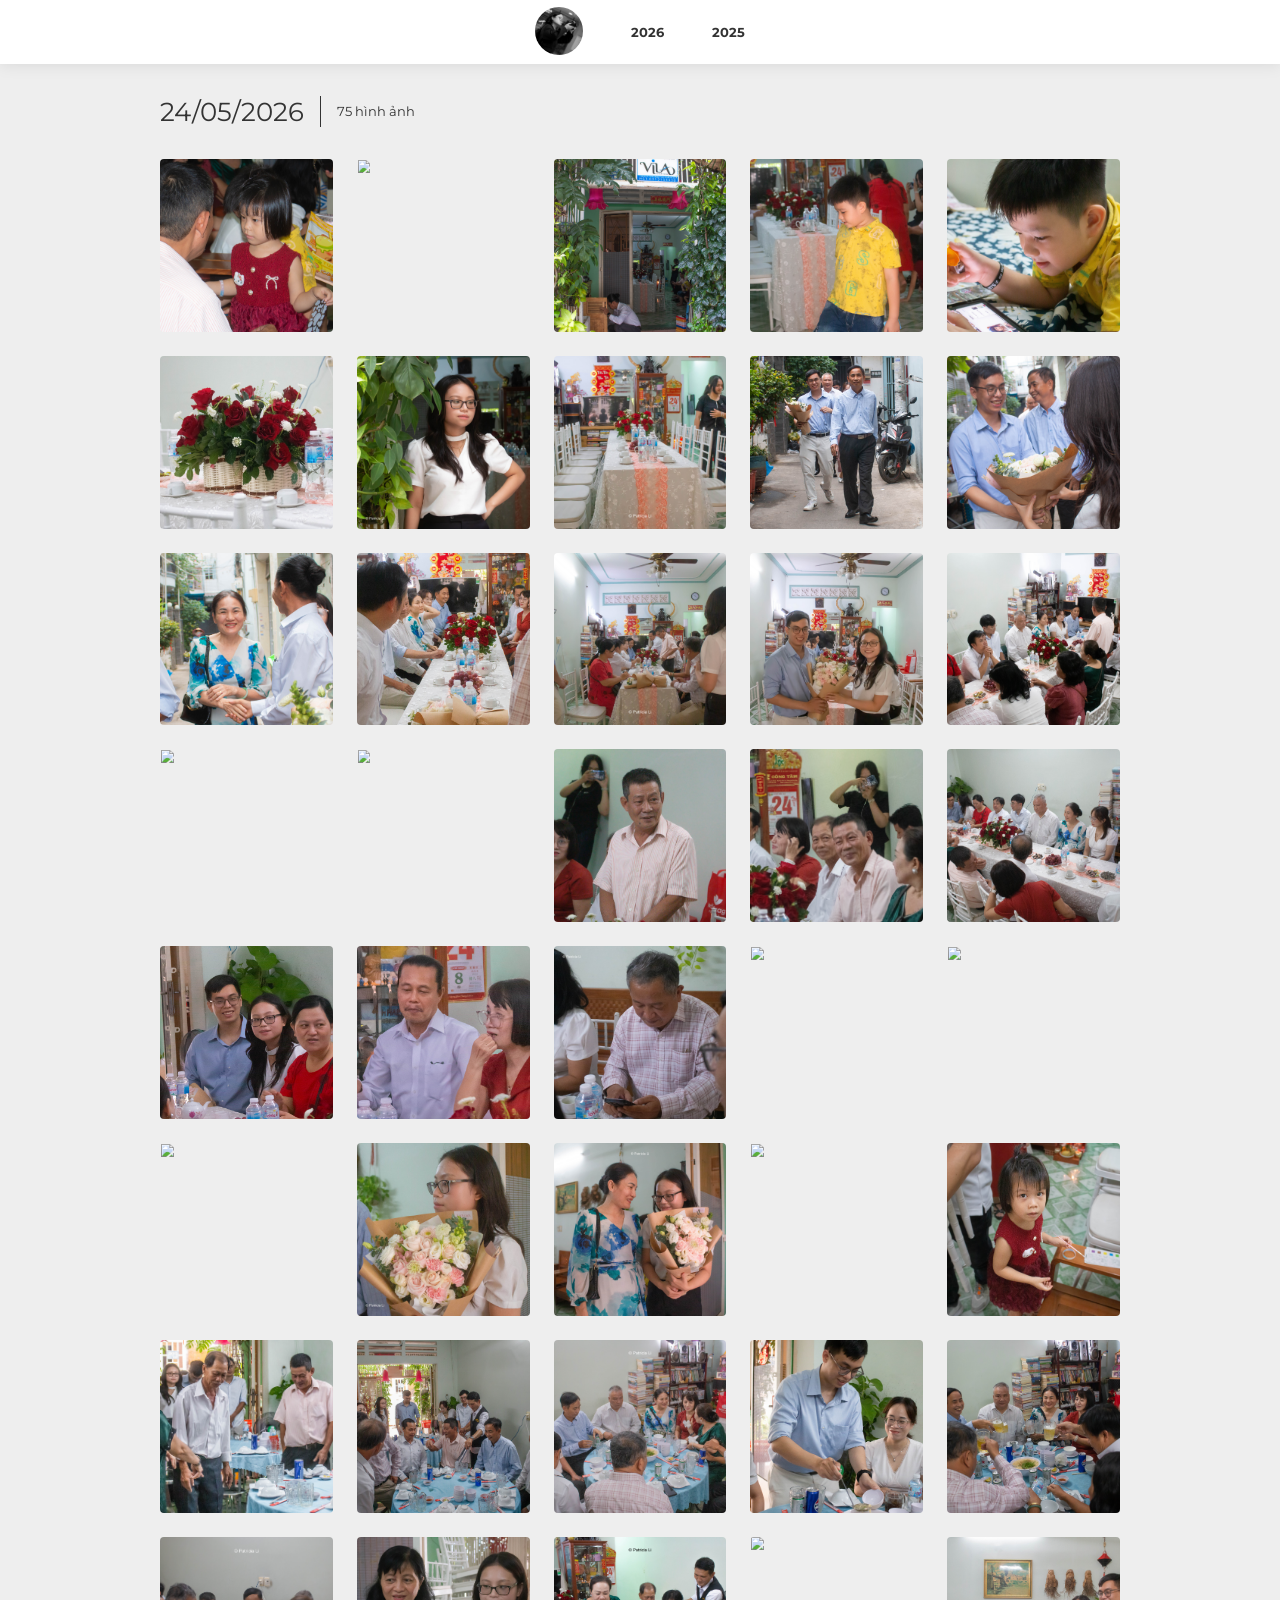
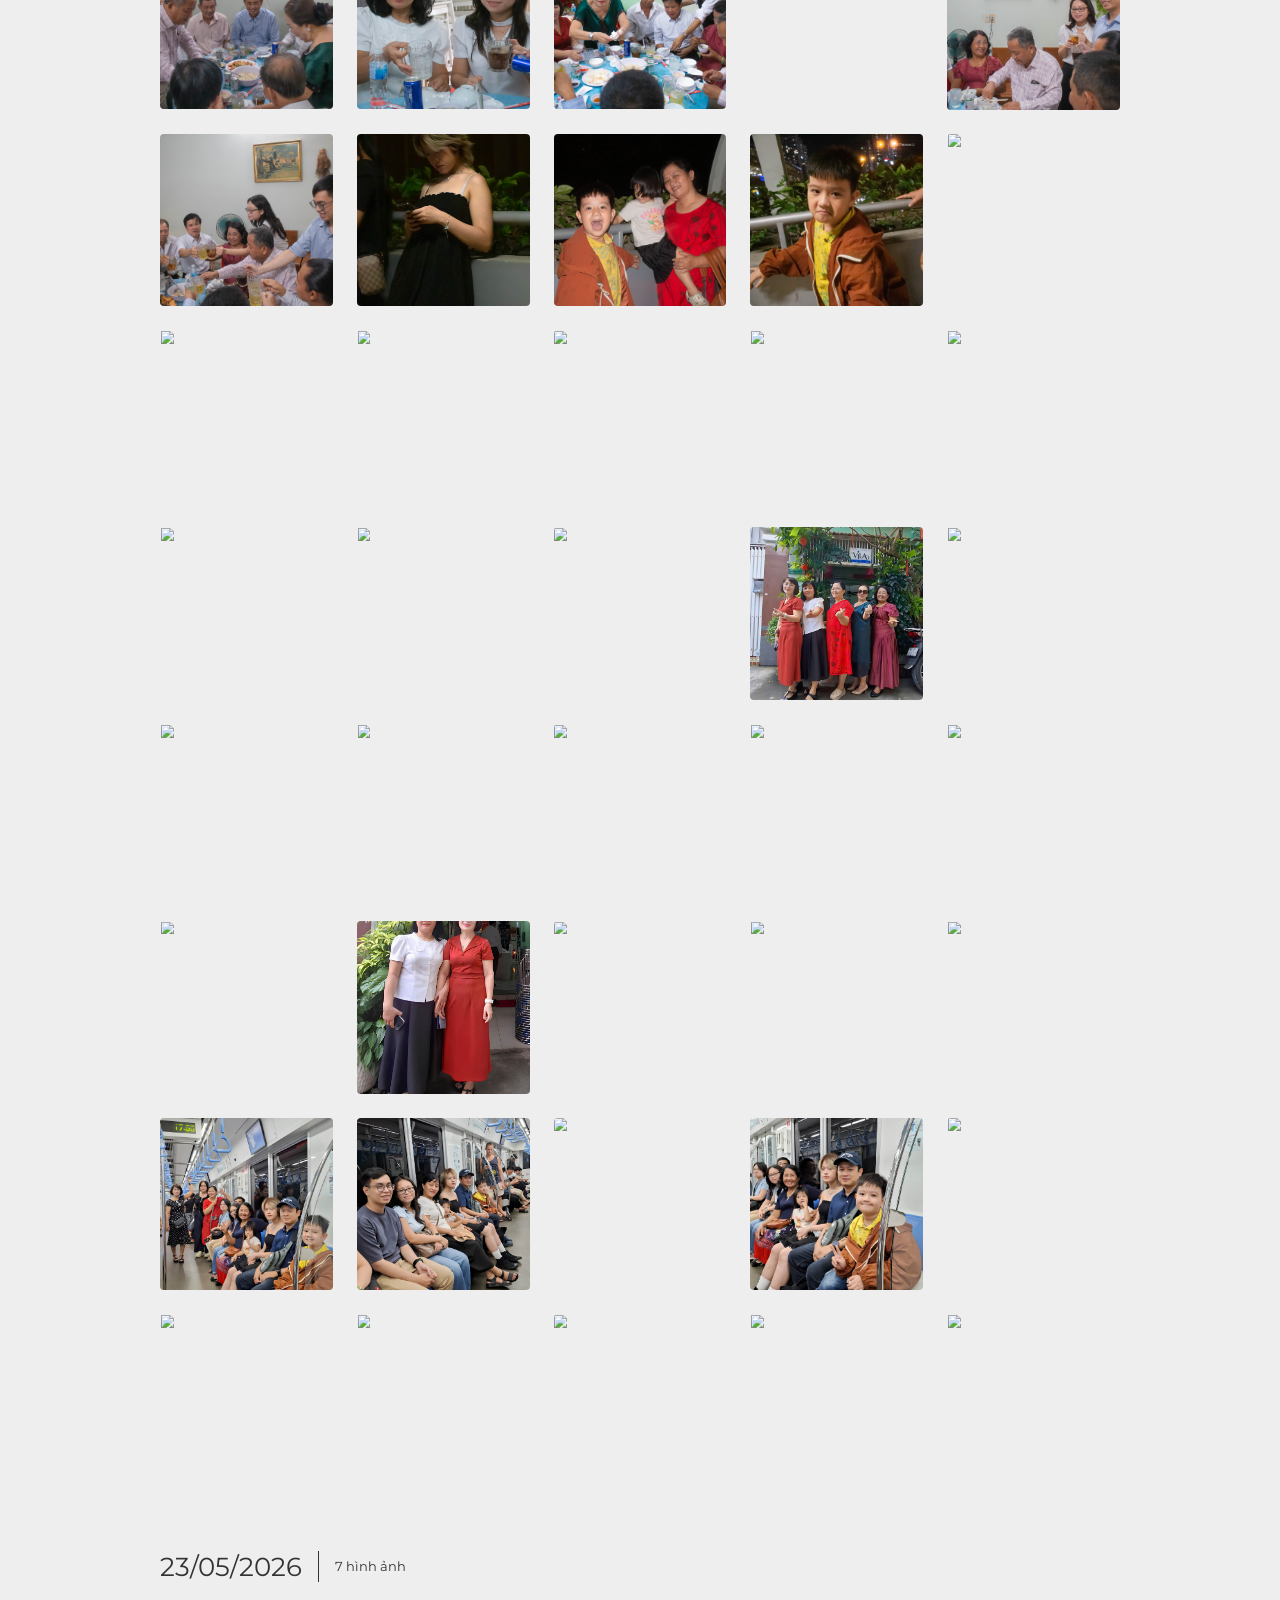
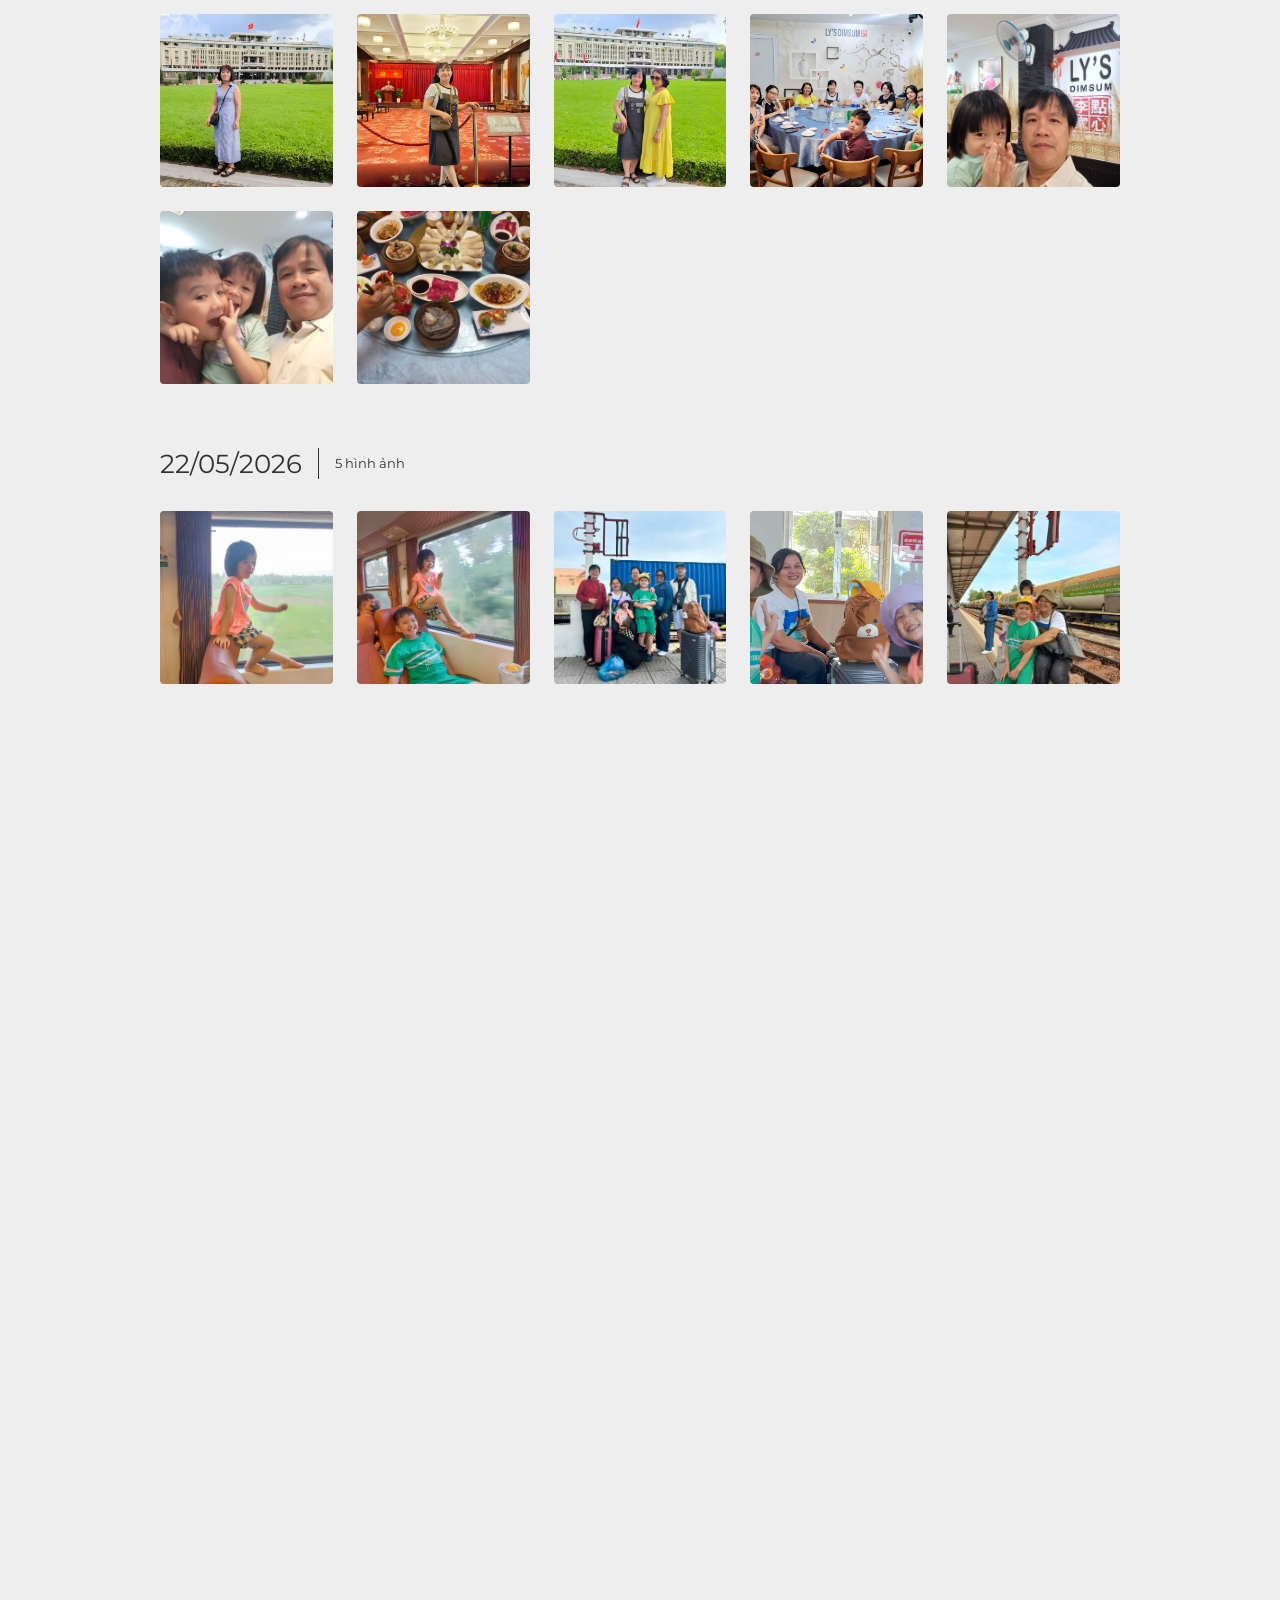
==== commit fd1ac983: "Update index.html" ====
--- a/index.html
+++ b/index.html
@@ -148,7 +148,7 @@
             <div class="title">
                 <h1>24/05/2026</h1>
                 <div class="line"></div>
-                <p>49 hình ảnh</p>
+                <p>75 hình ảnh</p>
             </div>
             <div class="photo-grid">
                 <a href="album-260524.html?slide=0"><img src="pics/260524/_MG_2206.jpg" alt=""></a>
@@ -204,37 +204,73 @@
                 <a href="album-260524.html?slide=42"><img src="pics/260524/_MG_2481.jpg" alt=""></a>
                 <a href="album-260524.html?slide=43"><img src="pics/260524/_MG_2484.jpg" alt=""></a>
 
-                <a href="album-260524.html?slide=44"><img src="pics/260524/260524_img0065.jpg" alt=""></a>
-                <a href="album-260524.html?slide=45"><img src="pics/260524/260524_img0069.jpg" alt=""></a>
-                <a href="album-260524.html?slide=46"><img src="pics/260524/260524_img0074.jpg" alt=""></a>
-                <a href="album-260524.html?slide=47"><img src="pics/260524/260524_img0077.jpg" alt=""></a>
-                <a href="album-260524.html?slide=48"><img src="pics/260524/260524_img0089.jpg" alt=""></a>
+                <a href="album-260524.html?slide=44"><img src="pics/260524/260524_img0063.jpg" alt=""></a>
+                <a href="album-260524.html?slide=45"><img src="pics/260524/260524_img0064.jpg" alt=""></a>
+                <a href="album-260524.html?slide=46"><img src="pics/260524/260524_img0066.jpg" alt=""></a>
+                <a href="album-260524.html?slide=47"><img src="pics/260524/260524_img0067.jpg" alt=""></a>
+                <a href="album-260524.html?slide=48"><img src="pics/260524/260524_img0068.jpg" alt=""></a>
+
+                <a href="album-260524.html?slide=44"><img src="pics/260524/260524_img0070.jpg" alt=""></a>
+                <a href="album-260524.html?slide=45"><img src="pics/260524/260524_img0072.jpg" alt=""></a>
+                <a href="album-260524.html?slide=46"><img src="pics/260524/260524_img0073.jpg" alt=""></a>
+                <a href="album-260524.html?slide=47"><img src="pics/260524/260524_img0075.jpg" alt=""></a>
+                <a href="album-260524.html?slide=48"><img src="pics/260524/260524_img0077.jpg" alt=""></a>
+
+                <a href="album-260524.html?slide=44"><img src="pics/260524/260524_img0079.jpg" alt=""></a>
+                <a href="album-260524.html?slide=45"><img src="pics/260524/260524_img0083.jpg" alt=""></a>
+                <a href="album-260524.html?slide=46"><img src="pics/260524/260524_img0084.jpg" alt=""></a>
+                <a href="album-260524.html?slide=47"><img src="pics/260524/260524_img0085.jpg" alt=""></a>
+                <a href="album-260524.html?slide=48"><img src="pics/260524/260524_img0086.jpg" alt=""></a>
+
+                <a href="album-260524.html?slide=44"><img src="pics/260524/260524_img0087.jpg" alt=""></a>
+                <a href="album-260524.html?slide=45"><img src="pics/260524/260524_img0088.jpg" alt=""></a>
+                <a href="album-260524.html?slide=46"><img src="pics/260524/260524_img0089.jpg" alt=""></a>
+                <a href="album-260524.html?slide=47"><img src="pics/260524/260524_img0090.jpg" alt=""></a>
+                <a href="album-260524.html?slide=48"><img src="pics/260524/260524_img0091.jpg" alt=""></a>
+
+                <a href="album-260524.html?slide=44"><img src="pics/260524/260524_img0062.jpg" alt=""></a>
+                <a href="album-260524.html?slide=45"><img src="pics/260524/260524_img0065.jpg" alt=""></a>
+                <a href="album-260524.html?slide=46"><img src="pics/260524/260524_img0069.jpg" alt=""></a>
+                <a href="album-260524.html?slide=47"><img src="pics/260524/260524_img0071.jpg" alt=""></a>
+                <a href="album-260524.html?slide=48"><img src="pics/260524/260524_img0074.jpg" alt=""></a>
+
+                <a href="album-260524.html?slide=44"><img src="pics/260524/260524_img0076.jpg" alt=""></a>
+                <a href="album-260524.html?slide=45"><img src="pics/260524/260524_img0078.jpg" alt=""></a>
+                <a href="album-260524.html?slide=46"><img src="pics/260524/260524_img0080.jpg" alt=""></a>
+                <a href="album-260524.html?slide=47"><img src="pics/260524/260524_img0081.jpg" alt=""></a>
+                <a href="album-260524.html?slide=48"><img src="pics/260524/260524_img0082.jpg" alt=""></a>
+
+                <a href="album-260524.html?slide=48"><img src="pics/260524/260524_img0092.jpg" alt=""></a>
             </div>
         </div>
         <div class="album">
             <div class="title">
                 <h1>23/05/2026</h1>
                 <div class="line"></div>
-                <p>4 hình ảnh</p>
+                <p>7 hình ảnh</p>
             </div>
             <div class="photo-grid">
                 <a href="album-260523.html?slide=0"><img src="pics/260523/260523_img0098.jpg" alt=""></a>
                 <a href="album-260523.html?slide=1"><img src="pics/260523/260523_img0101.jpg" alt=""></a>
                 <a href="album-260523.html?slide=2"><img src="pics/260523/260523_img0112.jpg" alt=""></a>
                 <a href="album-260523.html?slide=3"><img src="pics/260523/260523_img0116.jpg" alt=""></a>
+                <a href="album-260523.html?slide=3"><img src="pics/260523/260523_img0117.jpg" alt=""></a>
+                <a href="album-260523.html?slide=3"><img src="pics/260523/260523_img0118.jpg" alt=""></a>
+                <a href="album-260523.html?slide=3"><img src="pics/260523/260523_img0119.jpg" alt=""></a>
             </div>
         </div>
         <div class="album">
             <div class="title">
                 <h1>22/05/2026</h1>
                 <div class="line"></div>
-                <p>4 hình ảnh</p>
+                <p>5 hình ảnh</p>
             </div>
             <div class="photo-grid">
                 <a href="album-260522.html?slide=0"><img src="pics/260522/260522_img0121.jpg" alt=""></a>
                 <a href="album-260522.html?slide=1"><img src="pics/260522/260522_img0122.jpg" alt=""></a>
                 <a href="album-260522.html?slide=2"><img src="pics/260522/260522_img0123.jpg" alt=""></a>
                 <a href="album-260522.html?slide=3"><img src="pics/260522/260522_img0124.jpg" alt=""></a>
+                <a href="album-260522.html?slide=3"><img src="pics/260522/260522_img0125.jpg" alt=""></a>
             </div>
         </div>
     </section>
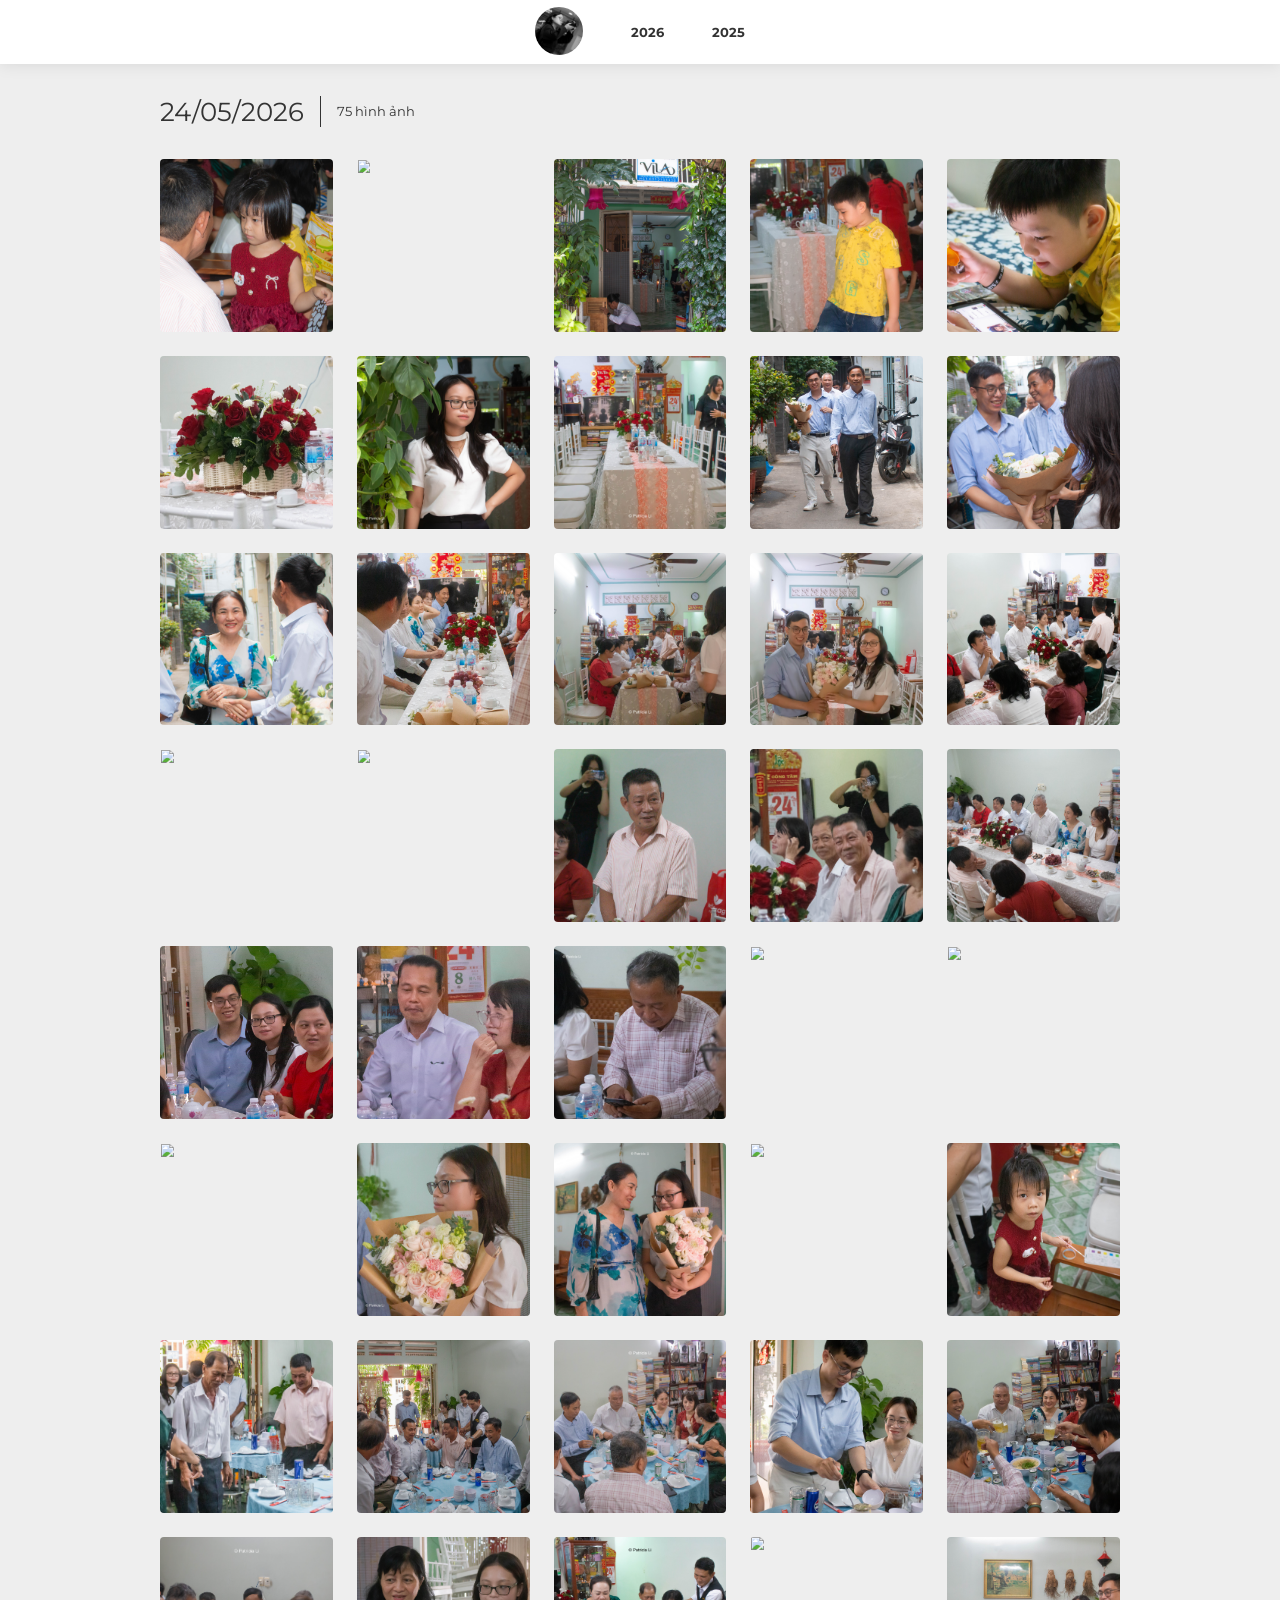
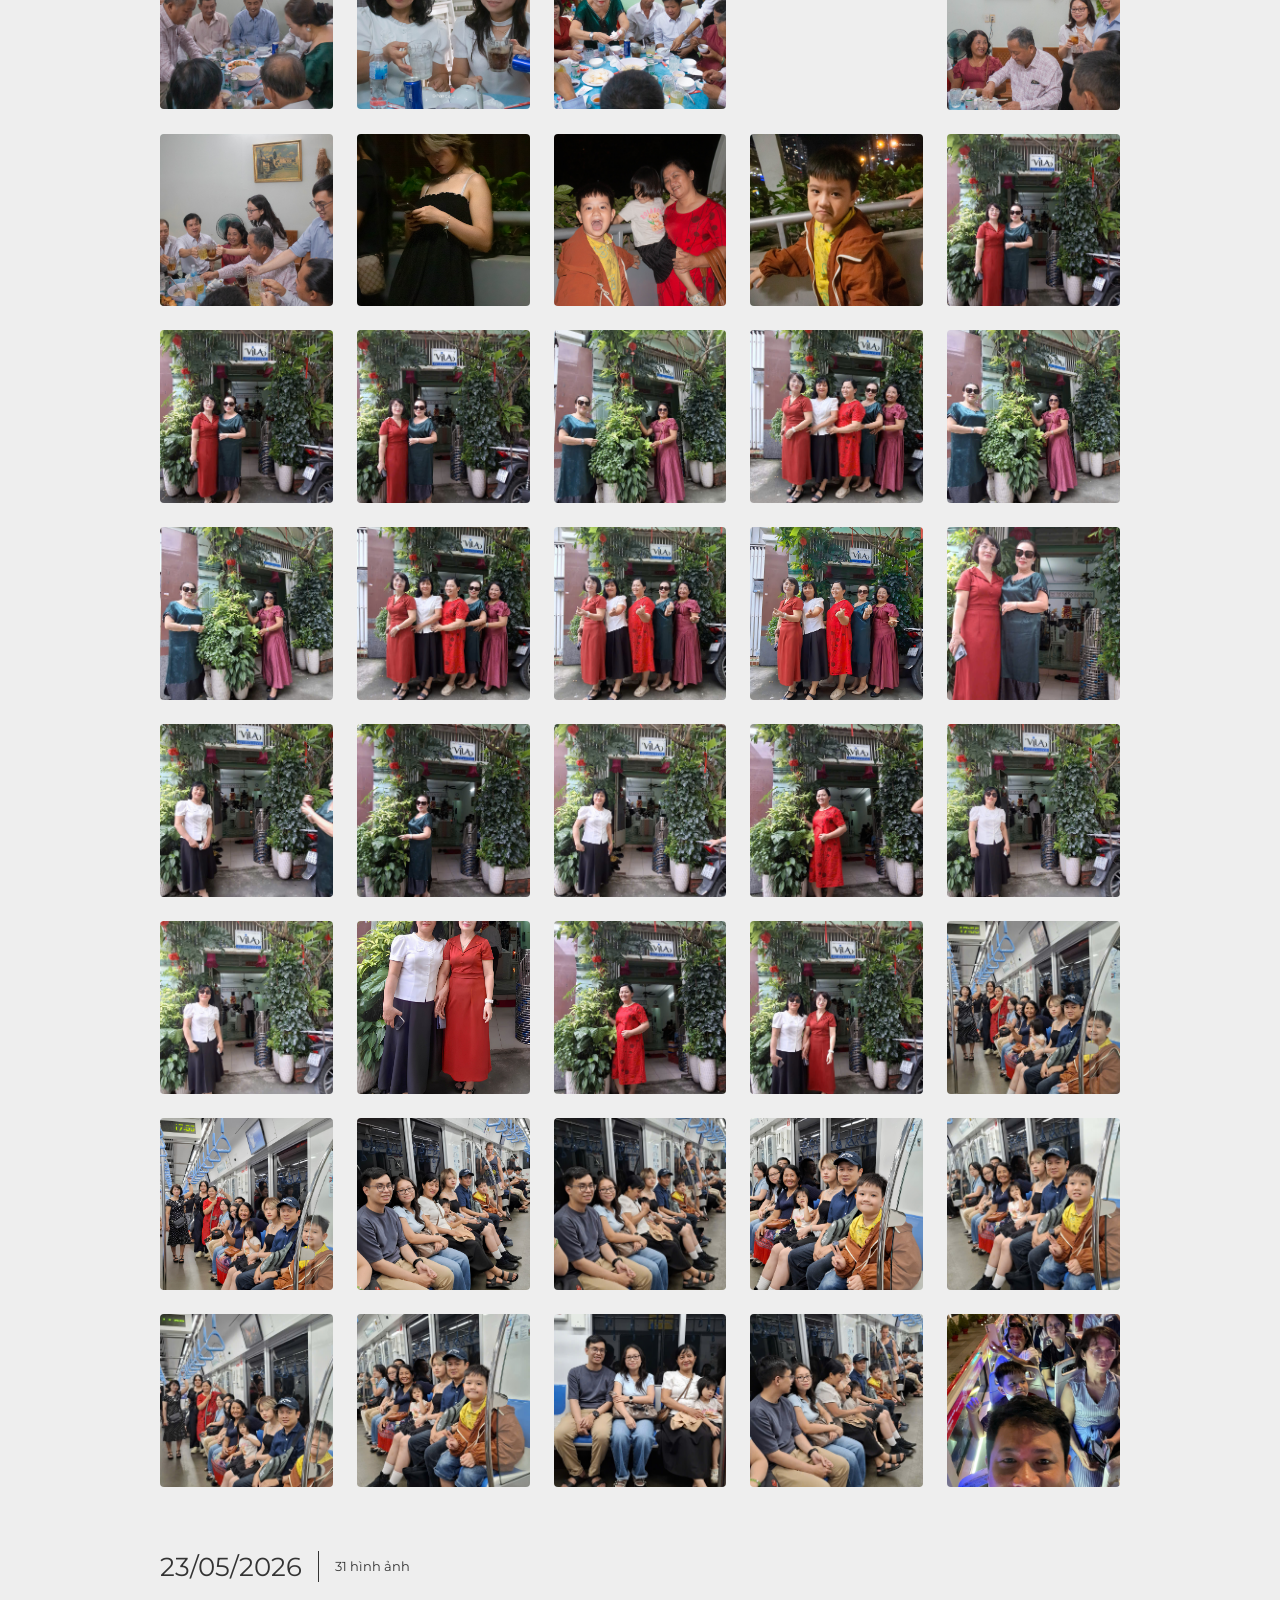
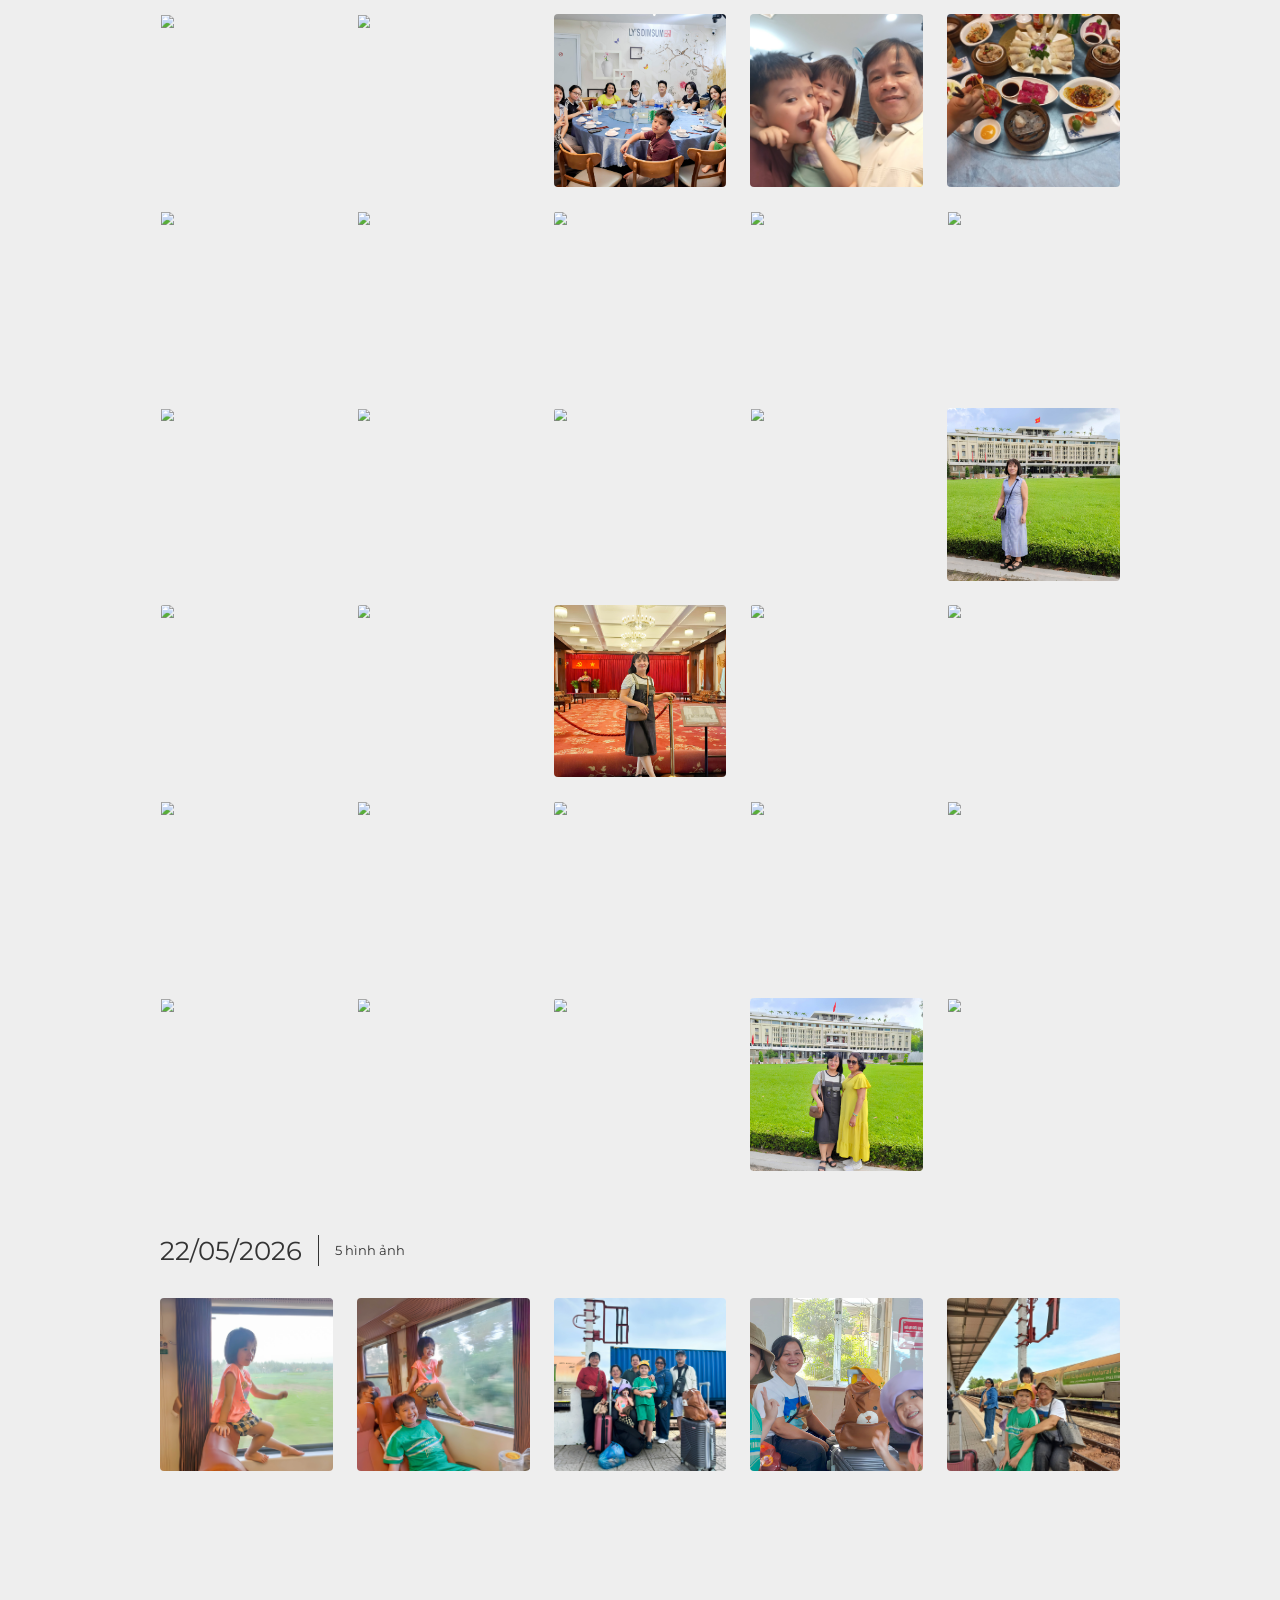
==== commit f0f5d871: "Update index.html" ====
--- a/index.html
+++ b/index.html
@@ -210,53 +210,82 @@
                 <a href="album-260524.html?slide=47"><img src="pics/260524/260524_img0067.jpg" alt=""></a>
                 <a href="album-260524.html?slide=48"><img src="pics/260524/260524_img0068.jpg" alt=""></a>
 
-                <a href="album-260524.html?slide=44"><img src="pics/260524/260524_img0070.jpg" alt=""></a>
-                <a href="album-260524.html?slide=45"><img src="pics/260524/260524_img0072.jpg" alt=""></a>
-                <a href="album-260524.html?slide=46"><img src="pics/260524/260524_img0073.jpg" alt=""></a>
-                <a href="album-260524.html?slide=47"><img src="pics/260524/260524_img0075.jpg" alt=""></a>
-                <a href="album-260524.html?slide=48"><img src="pics/260524/260524_img0077.jpg" alt=""></a>
-
-                <a href="album-260524.html?slide=44"><img src="pics/260524/260524_img0079.jpg" alt=""></a>
-                <a href="album-260524.html?slide=45"><img src="pics/260524/260524_img0083.jpg" alt=""></a>
-                <a href="album-260524.html?slide=46"><img src="pics/260524/260524_img0084.jpg" alt=""></a>
-                <a href="album-260524.html?slide=47"><img src="pics/260524/260524_img0085.jpg" alt=""></a>
-                <a href="album-260524.html?slide=48"><img src="pics/260524/260524_img0086.jpg" alt=""></a>
-
-                <a href="album-260524.html?slide=44"><img src="pics/260524/260524_img0087.jpg" alt=""></a>
-                <a href="album-260524.html?slide=45"><img src="pics/260524/260524_img0088.jpg" alt=""></a>
-                <a href="album-260524.html?slide=46"><img src="pics/260524/260524_img0089.jpg" alt=""></a>
-                <a href="album-260524.html?slide=47"><img src="pics/260524/260524_img0090.jpg" alt=""></a>
-                <a href="album-260524.html?slide=48"><img src="pics/260524/260524_img0091.jpg" alt=""></a>
-
-                <a href="album-260524.html?slide=44"><img src="pics/260524/260524_img0062.jpg" alt=""></a>
-                <a href="album-260524.html?slide=45"><img src="pics/260524/260524_img0065.jpg" alt=""></a>
-                <a href="album-260524.html?slide=46"><img src="pics/260524/260524_img0069.jpg" alt=""></a>
-                <a href="album-260524.html?slide=47"><img src="pics/260524/260524_img0071.jpg" alt=""></a>
-                <a href="album-260524.html?slide=48"><img src="pics/260524/260524_img0074.jpg" alt=""></a>
-
-                <a href="album-260524.html?slide=44"><img src="pics/260524/260524_img0076.jpg" alt=""></a>
-                <a href="album-260524.html?slide=45"><img src="pics/260524/260524_img0078.jpg" alt=""></a>
-                <a href="album-260524.html?slide=46"><img src="pics/260524/260524_img0080.jpg" alt=""></a>
-                <a href="album-260524.html?slide=47"><img src="pics/260524/260524_img0081.jpg" alt=""></a>
-                <a href="album-260524.html?slide=48"><img src="pics/260524/260524_img0082.jpg" alt=""></a>
-
-                <a href="album-260524.html?slide=48"><img src="pics/260524/260524_img0092.jpg" alt=""></a>
+                <a href="album-260524.html?slide=49"><img src="pics/260524/260524_img0070.jpg" alt=""></a>
+                <a href="album-260524.html?slide=50"><img src="pics/260524/260524_img0072.jpg" alt=""></a>
+                <a href="album-260524.html?slide=51"><img src="pics/260524/260524_img0073.jpg" alt=""></a>
+                <a href="album-260524.html?slide=52"><img src="pics/260524/260524_img0075.jpg" alt=""></a>
+                <a href="album-260524.html?slide=53"><img src="pics/260524/260524_img0077.jpg" alt=""></a>
+
+                <a href="album-260524.html?slide=54"><img src="pics/260524/260524_img0079.jpg" alt=""></a>
+                <a href="album-260524.html?slide=55"><img src="pics/260524/260524_img0083.jpg" alt=""></a>
+                <a href="album-260524.html?slide=56"><img src="pics/260524/260524_img0084.jpg" alt=""></a>
+                <a href="album-260524.html?slide=57"><img src="pics/260524/260524_img0085.jpg" alt=""></a>
+                <a href="album-260524.html?slide=58"><img src="pics/260524/260524_img0086.jpg" alt=""></a>
+
+                <a href="album-260524.html?slide=59"><img src="pics/260524/260524_img0087.jpg" alt=""></a>
+                <a href="album-260524.html?slide=60"><img src="pics/260524/260524_img0088.jpg" alt=""></a>
+                <a href="album-260524.html?slide=61"><img src="pics/260524/260524_img0089.jpg" alt=""></a>
+                <a href="album-260524.html?slide=62"><img src="pics/260524/260524_img0090.jpg" alt=""></a>
+                <a href="album-260524.html?slide=63"><img src="pics/260524/260524_img0091.jpg" alt=""></a>
+
+                <a href="album-260524.html?slide=64"><img src="pics/260524/260524_img0062.jpg" alt=""></a>
+                <a href="album-260524.html?slide=65"><img src="pics/260524/260524_img0065.jpg" alt=""></a>
+                <a href="album-260524.html?slide=66"><img src="pics/260524/260524_img0069.jpg" alt=""></a>
+                <a href="album-260524.html?slide=67"><img src="pics/260524/260524_img0071.jpg" alt=""></a>
+                <a href="album-260524.html?slide=68"><img src="pics/260524/260524_img0074.jpg" alt=""></a>
+
+                <a href="album-260524.html?slide=69"><img src="pics/260524/260524_img0076.jpg" alt=""></a>
+                <a href="album-260524.html?slide=70"><img src="pics/260524/260524_img0078.jpg" alt=""></a>
+                <a href="album-260524.html?slide=71"><img src="pics/260524/260524_img0080.jpg" alt=""></a>
+                <a href="album-260524.html?slide=72"><img src="pics/260524/260524_img0081.jpg" alt=""></a>
+                <a href="album-260524.html?slide=73"><img src="pics/260524/260524_img0082.jpg" alt=""></a>
+
+                <a href="album-260524.html?slide=74"><img src="pics/260524/260524_img0092.jpg" alt=""></a>
             </div>
         </div>
         <div class="album">
             <div class="title">
                 <h1>23/05/2026</h1>
                 <div class="line"></div>
-                <p>7 hình ảnh</p>
+                <p>31 hình ảnh</p>
             </div>
             <div class="photo-grid">
-                <a href="album-260523.html?slide=0"><img src="pics/260523/260523_img0098.jpg" alt=""></a>
-                <a href="album-260523.html?slide=1"><img src="pics/260523/260523_img0101.jpg" alt=""></a>
-                <a href="album-260523.html?slide=2"><img src="pics/260523/260523_img0112.jpg" alt=""></a>
-                <a href="album-260523.html?slide=3"><img src="pics/260523/260523_img0116.jpg" alt=""></a>
-                <a href="album-260523.html?slide=3"><img src="pics/260523/260523_img0117.jpg" alt=""></a>
+                <a href="album-260523.html?slide=0"><img src="pics/260523/260523_img0114.jpg" alt=""></a>
+                <a href="album-260523.html?slide=1"><img src="pics/260523/260523_img0115.jpg" alt=""></a>
+                <a href="album-260523.html?slide=2"><img src="pics/260523/260523_img0116.jpg" alt=""></a>
                 <a href="album-260523.html?slide=3"><img src="pics/260523/260523_img0118.jpg" alt=""></a>
-                <a href="album-260523.html?slide=3"><img src="pics/260523/260523_img0119.jpg" alt=""></a>
+                <a href="album-260523.html?slide=4"><img src="pics/260523/260523_img0119.jpg" alt=""></a>
+
+                <a href="album-260523.html?slide=5"><img src="pics/260523/260523_img0120.jpg" alt=""></a>
+                <a href="album-260523.html?slide=6"><img src="pics/260523/260523_img0121.jpg" alt=""></a>
+                <a href="album-260523.html?slide=7"><img src="pics/260523/260523_img0122.jpg" alt=""></a>
+
+                <a href="album-260523.html?slide=8"><img src="pics/260523/260523_img0092.jpg" alt=""></a>
+                <a href="album-260523.html?slide=9"><img src="pics/260523/260523_img0093.jpg" alt=""></a>
+                <a href="album-260523.html?slide=10"><img src="pics/260523/260523_img0094.jpg" alt=""></a>
+                <a href="album-260523.html?slide=11"><img src="pics/260523/260523_img0095.jpg" alt=""></a>
+                <a href="album-260523.html?slide=12"><img src="pics/260523/260523_img0096.jpg" alt=""></a>
+
+                <a href="album-260523.html?slide=13"><img src="pics/260523/260523_img0097.jpg" alt=""></a>
+                <a href="album-260523.html?slide=14"><img src="pics/260523/260523_img0098.jpg" alt=""></a>
+                <a href="album-260523.html?slide=15"><img src="pics/260523/260523_img0099.jpg" alt=""></a>
+                <a href="album-260523.html?slide=16"><img src="pics/260523/260523_img0100.jpg" alt=""></a>
+                <a href="album-260523.html?slide=17"><img src="pics/260523/260523_img0101.jpg" alt=""></a>
+
+                <a href="album-260523.html?slide=18"><img src="pics/260523/260523_img0102.jpg" alt=""></a>
+                <a href="album-260523.html?slide=19"><img src="pics/260523/260523_img0103.jpg" alt=""></a>
+                <a href="album-260523.html?slide=20"><img src="pics/260523/260523_img0104.jpg" alt=""></a>
+                <a href="album-260523.html?slide=21"><img src="pics/260523/260523_img0105.jpg" alt=""></a>
+                <a href="album-260523.html?slide=22"><img src="pics/260523/260523_img0106.jpg" alt=""></a>
+
+                <a href="album-260523.html?slide=23"><img src="pics/260523/260523_img0107.jpg" alt=""></a>
+                <a href="album-260523.html?slide=24"><img src="pics/260523/260523_img0108.jpg" alt=""></a>
+                <a href="album-260523.html?slide=25"><img src="pics/260523/260523_img0109.jpg" alt=""></a>
+                <a href="album-260523.html?slide=26"><img src="pics/260523/260523_img0110.jpg" alt=""></a>
+                <a href="album-260523.html?slide=27"><img src="pics/260523/260523_img0111.jpg" alt=""></a>
+
+                <a href="album-260523.html?slide=28"><img src="pics/260523/260523_img0112.jpg" alt=""></a>
+                <a href="album-260523.html?slide=29"><img src="pics/260523/260523_img0113.jpg" alt=""></a>
             </div>
         </div>
         <div class="album">
